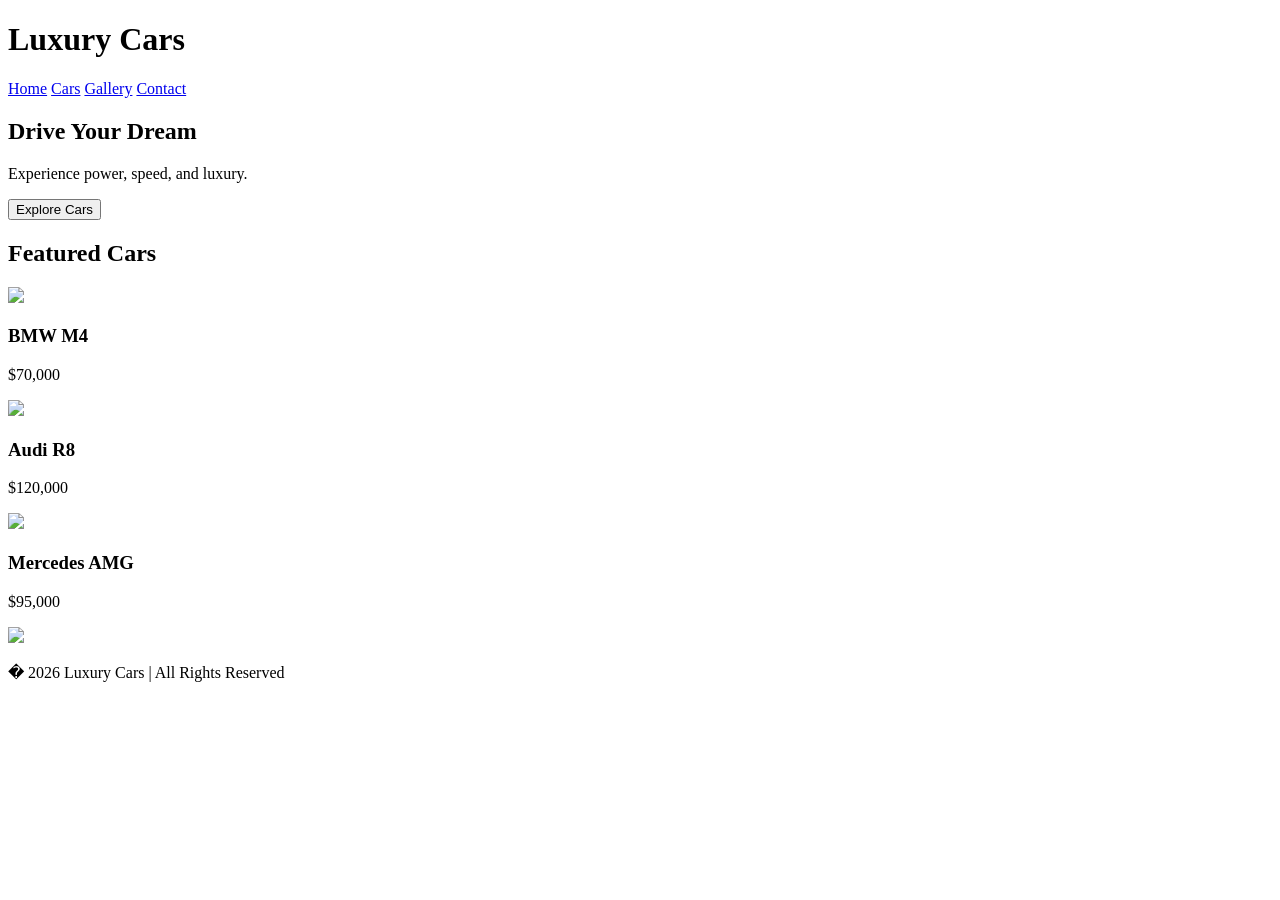
==== index.html @ 78c68ebf "Add files via upload" ====
<!DOCTYPE html>
<html>
<head>
    <title>Luxury Cars</title>
    <link rel="stylesheet" href="style.css">
</head>
<body>

    <!-- HEADER -->
    <header>
        <h1>Luxury Cars</h1>
        <nav>
            <a href="#">Home</a>
            <a href="#">Cars</a>
            <a href="#">Gallery</a>
            <a href="#">Contact</a>
        </nav>
    </header>

    <!-- HERO SECTION -->
    <section class="hero">
        <div class="hero-text">
            <h2>Drive Your Dream</h2>
            <p>Experience power, speed, and luxury.</p>
            <button>Explore Cars</button>
        </div>
    </section>

    <!-- CARS SECTION -->
    <section class="cars">
        <h2>Featured Cars</h2>

        <div class="car-container">

            <div class="car-card">
                <img src="https://images.unsplash.com/photo-1552519507-da3b142c6e3d?auto=format&fit=crop&w=1000&q=80">
                <h3>BMW M4</h3>
                <p>$70,000</p>
            </div>

            <div class="car-card">
                <img src="https://images.unsplash.com/photo-1502877338535-766e1452684a?auto=format&fit=crop&w=1000&q=80">
                <h3>Audi R8</h3>
                <p>$120,000</p>
            </div>

            <div class="car-card">
                <img src="https://images.unsplash.com/photo-1549924231-f129b911e442?auto=format&fit=crop&w=1000&q=80">
                <h3>Mercedes AMG</h3>
                <p>$95,000</p>
            </div>

        </div>
    </section>

    <!-- FULL WIDTH IMAGE SECTION -->
    <section class="full-image">
        <img src="https://images.unsplash.com/photo-1494976388531-d1058494cdd8?auto=format&fit=crop&w=1600&q=80">
    </section>

    <!-- FOOTER -->
    <footer>
        <p>� 2026 Luxury Cars | All Rights Reserved</p>
    </footer>

</body>
</html>
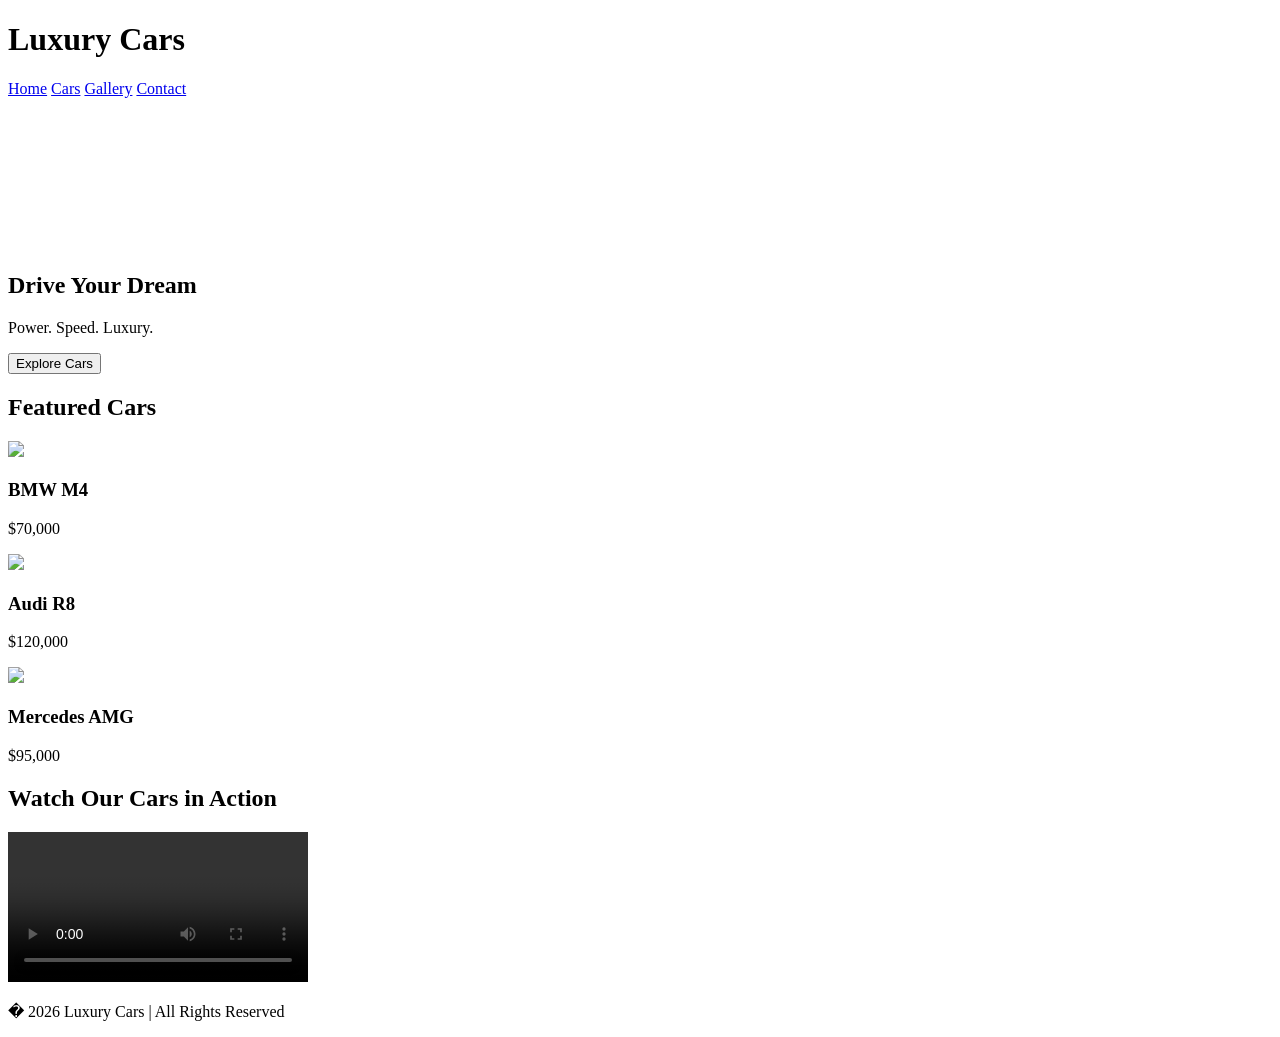
==== commit b1087b6b: "Add files via upload" ====
--- a/index.html
+++ b/index.html
@@ -17,11 +17,15 @@
         </nav>
     </header>
 
-    <!-- HERO SECTION -->
+    <!-- HERO VIDEO SECTION -->
     <section class="hero">
+        <video autoplay muted loop class="hero-video">
+            <source src="https://www.w3schools.com/howto/rain.mp4" type="video/mp4">
+        </video>
+
         <div class="hero-text">
             <h2>Drive Your Dream</h2>
-            <p>Experience power, speed, and luxury.</p>
+            <p>Power. Speed. Luxury.</p>
             <button>Explore Cars</button>
         </div>
     </section>
@@ -31,7 +35,6 @@
         <h2>Featured Cars</h2>
 
         <div class="car-container">
-
             <div class="car-card">
                 <img src="https://images.unsplash.com/photo-1552519507-da3b142c6e3d?auto=format&fit=crop&w=1000&q=80">
                 <h3>BMW M4</h3>
@@ -49,13 +52,16 @@
                 <h3>Mercedes AMG</h3>
                 <p>$95,000</p>
             </div>
-
         </div>
     </section>
 
-    <!-- FULL WIDTH IMAGE SECTION -->
-    <section class="full-image">
-        <img src="https://images.unsplash.com/photo-1494976388531-d1058494cdd8?auto=format&fit=crop&w=1600&q=80">
+    <!-- VIDEO SHOWCASE SECTION -->
+    <section class="video-section">
+        <h2>Watch Our Cars in Action</h2>
+
+        <video controls class="showcase-video">
+            <source src="https://www.w3schools.com/html/mov_bbb.mp4" type="video/mp4">
+        </video>
     </section>
 
     <!-- FOOTER -->
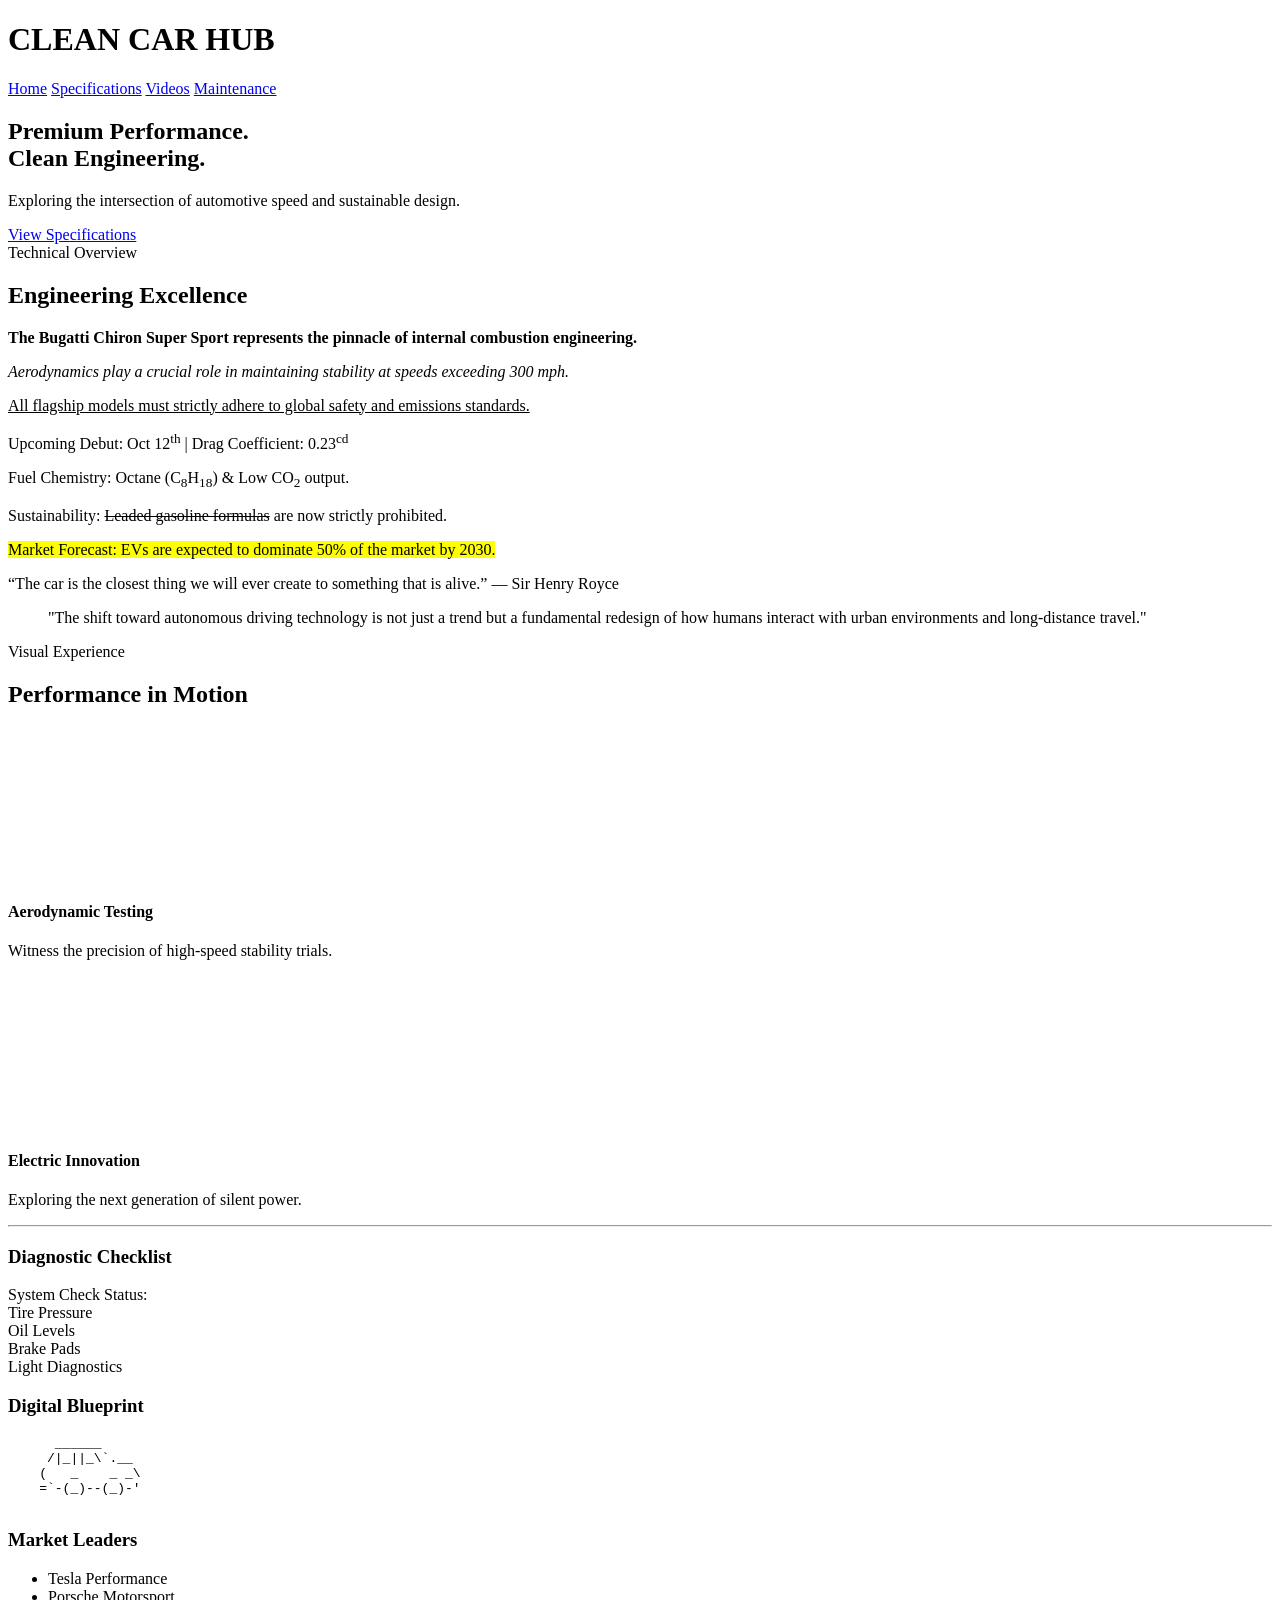
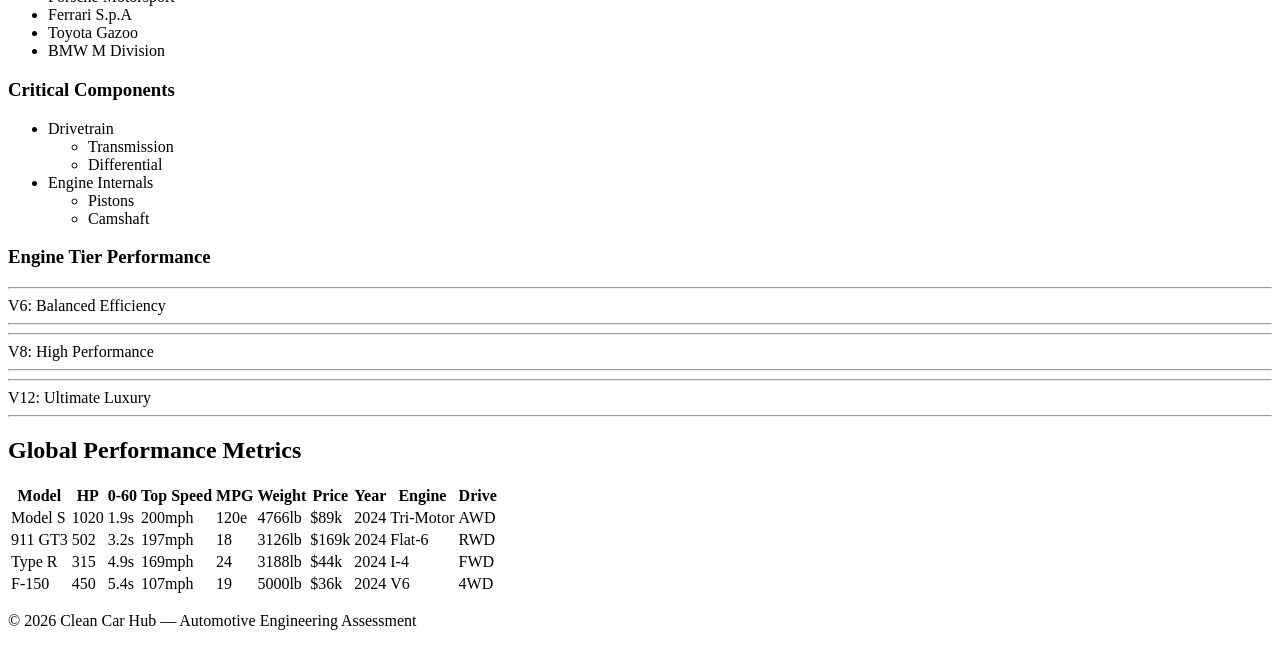
==== commit 9252f406: "Add files via upload" ====
--- a/index.html
+++ b/index.html
@@ -1,73 +1,172 @@
 <!DOCTYPE html>
-<html>
+<html lang="en">
 <head>
-    <title>Luxury Cars</title>
-    <link rel="stylesheet" href="style.css">
+  <meta charset="UTF-8">
+  <meta name="viewport" content="width=device-width, initial-scale=1.0">
+  <title>Clean Car Hub | Performance & Design</title>
+  <link rel="stylesheet" href="style.css">
+  <link href="https://fonts.googleapis.com/css2?family=Inter:wght@300;400;600;800&display=swap" rel="stylesheet">
 </head>
 <body>
 
-    <!-- HEADER -->
-    <header>
-        <h1>Luxury Cars</h1>
-        <nav>
-            <a href="#">Home</a>
-            <a href="#">Cars</a>
-            <a href="#">Gallery</a>
-            <a href="#">Contact</a>
-        </nav>
-    </header>
+<header>
+  <div class="container">
+    <h1 class="logo">CLEAN CAR <span>HUB</span></h1>
+    <nav>
+      <a href="#home">Home</a>
+      <a href="#specs">Specifications</a>
+      <a href="#videos">Videos</a>
+      <a href="#maintenance">Maintenance</a>
+    </nav>
+  </div>
+</header>
 
-    <!-- HERO VIDEO SECTION -->
-    <section class="hero">
-        <video autoplay muted loop class="hero-video">
-            <source src="https://www.w3schools.com/howto/rain.mp4" type="video/mp4">
-        </video>
+<section id="home" class="hero">
+  <div class="hero-content">
+    <h2>Premium Performance. <br><span>Clean Engineering.</span></h2>
+    <p>Exploring the intersection of automotive speed and sustainable design.</p>
+    <a href="#specs" class="btn">View Specifications</a>
+  </div>
+</section>
 
-        <div class="hero-text">
-            <h2>Drive Your Dream</h2>
-            <p>Power. Speed. Luxury.</p>
-            <button>Explore Cars</button>
-        </div>
-    </section>
+<section id="specs" class="container section">
+  <div class="section-header">
+    <span class="badge">Technical Overview</span>
+    <h2>Engineering Excellence</h2>
+  </div>
+  
+  <div class="specs-grid">
+    <div class="specs-text">
+      <p><strong>The Bugatti Chiron Super Sport represents the pinnacle of internal combustion engineering.</strong></p>
+      <p><em>Aerodynamics play a crucial role in maintaining stability at speeds exceeding 300 mph.</em></p>
+      <p><u>All flagship models must strictly adhere to global safety and emissions standards.</u></p>
+      
+      <div class="tech-specs">
+        <p>Upcoming Debut: Oct 12<sup>th</sup> | Drag Coefficient: 0.23<sup>cd</sup></p>
+        <p>Fuel Chemistry: Octane (C<sub>8</sub>H<sub>18</sub>) & Low CO<sub>2</sub> output.</p>
+        <p>Sustainability: <s>Leaded gasoline formulas</s> are now strictly prohibited.</p>
+        <p><mark>Market Forecast: EVs are expected to dominate 50% of the market by 2030.</mark></p>
+      </div>
 
-    <!-- CARS SECTION -->
-    <section class="cars">
-        <h2>Featured Cars</h2>
+      <p class="quote"><q>The car is the closest thing we will ever create to something that is alive.</q> — Sir Henry Royce</p>
+    </div>
 
-        <div class="car-container">
-            <div class="car-card">
-                <img src="https://images.unsplash.com/photo-1552519507-da3b142c6e3d?auto=format&fit=crop&w=1000&q=80">
-                <h3>BMW M4</h3>
-                <p>$70,000</p>
-            </div>
+    <blockquote class="main-quote" cite="Automotive Weekly">
+      "The shift toward autonomous driving technology is not just a trend but a fundamental redesign of how humans interact with urban environments and long-distance travel."
+    </blockquote>
+  </div>
+</section>
 
-            <div class="car-card">
-                <img src="https://images.unsplash.com/photo-1502877338535-766e1452684a?auto=format&fit=crop&w=1000&q=80">
-                <h3>Audi R8</h3>
-                <p>$120,000</p>
-            </div>
+<section id="videos" class="container section">
+  <div class="section-header">
+    <span class="badge">Visual Experience</span>
+    <h2>Performance in Motion</h2>
+  </div>
+  <div class="video-grid">
+    <div class="video-card">
+      <div class="iframe-container">
+        <iframe src="https://www.youtube.com/embed/5qap5aO4i9A" frameborder="0" allowfullscreen></iframe>
+      </div>
+      <div class="video-info">
+        <h4>Aerodynamic Testing</h4>
+        <p>Witness the precision of high-speed stability trials.</p>
+      </div>
+    </div>
+    <div class="video-card">
+      <div class="iframe-container">
+        <iframe src="https://www.youtube.com/embed/aqz-KE-bpKQ" frameborder="0" allowfullscreen></iframe>
+      </div>
+      <div class="video-info">
+        <h4>Electric Innovation</h4>
+        <p>Exploring the next generation of silent power.</p>
+      </div>
+    </div>
+  </div>
+</section>
 
-            <div class="car-card">
-                <img src="https://images.unsplash.com/photo-1549924231-f129b911e442?auto=format&fit=crop&w=1000&q=80">
-                <h3>Mercedes AMG</h3>
-                <p>$95,000</p>
-            </div>
-        </div>
-    </section>
+<hr class="divider">
 
-    <!-- VIDEO SHOWCASE SECTION -->
-    <section class="video-section">
-        <h2>Watch Our Cars in Action</h2>
+<section id="maintenance" class="container section">
+  <div class="maintenance-grid">
+    <div class="list-card">
+      <h3>Diagnostic Checklist</h3>
+      <p>System Check Status:<br>Tire Pressure<br>Oil Levels<br>Brake Pads<br>Light Diagnostics</p>
+    </div>
 
-        <video controls class="showcase-video">
-            <source src="https://www.w3schools.com/html/mov_bbb.mp4" type="video/mp4">
-        </video>
-    </section>
+    <div class="list-card">
+      <h3>Digital Blueprint</h3>
+      <pre>
+      ______
+     /|_||_\`.__
+    (   _    _ _\
+    =`-(_)--(_)-'
+      </pre>
+    </div>
 
-    <!-- FOOTER -->
-    <footer>
-        <p>� 2026 Luxury Cars | All Rights Reserved</p>
-    </footer>
+    <div class="list-card">
+      <h3>Market Leaders</h3>
+      <ul>
+        <li>Tesla Performance</li>
+        <li>Porsche Motorsport</li>
+        <li>Ferrari S.p.A</li>
+        <li>Toyota Gazoo</li>
+        <li>BMW M Division</li>
+      </ul>
+    </div>
+
+    <div class="list-card">
+        <h3>Critical Components</h3>
+        <ul>
+          <li>Drivetrain
+            <ul>
+              <li>Transmission</li>
+              <li>Differential</li>
+            </ul>
+          </li>
+          <li>Engine Internals
+            <ul>
+              <li>Pistons</li>
+              <li>Camshaft</li>
+            </ul>
+          </li>
+        </ul>
+      </div>
+  </div>
+
+  <div class="engine-tiers">
+    <h3>Engine Tier Performance</h3>
+    <div class="tier-row"><hr><span>V6: Balanced Efficiency</span><hr></div>
+    <div class="tier-row"><hr><span>V8: High Performance</span><hr></div>
+    <div class="tier-row"><hr><span>V12: Ultimate Luxury</span><hr></div>
+  </div>
+</section>
+
+<section class="container section">
+  <div class="section-header">
+    <h2>Global Performance Metrics</h2>
+  </div>
+  <div class="table-wrapper">
+    <table>
+      <thead>
+        <tr>
+          <th>Model</th><th>HP</th><th>0-60</th><th>Top Speed</th><th>MPG</th><th>Weight</th><th>Price</th><th>Year</th><th>Engine</th><th>Drive</th>
+        </tr>
+      </thead>
+      <tbody>
+        <tr><td>Model S</td><td>1020</td><td>1.9s</td><td>200mph</td><td>120e</td><td>4766lb</td><td>$89k</td><td>2024</td><td>Tri-Motor</td><td>AWD</td></tr>
+        <tr><td>911 GT3</td><td>502</td><td>3.2s</td><td>197mph</td><td>18</td><td>3126lb</td><td>$169k</td><td>2024</td><td>Flat-6</td><td>RWD</td></tr>
+        <tr><td>Type R</td><td>315</td><td>4.9s</td><td>169mph</td><td>24</td><td>3188lb</td><td>$44k</td><td>2024</td><td>I-4</td><td>FWD</td></tr>
+        <tr><td>F-150</td><td>450</td><td>5.4s</td><td>107mph</td><td>19</td><td>5000lb</td><td>$36k</td><td>2024</td><td>V6</td><td>4WD</td></tr>
+      </tbody>
+    </table>
+  </div>
+</section>
+
+<footer>
+  <div class="container">
+    <p>© 2026 Clean Car Hub — Automotive Engineering Assessment</p>
+  </div>
+</footer>
 
 </body>
-</html>
+</html>
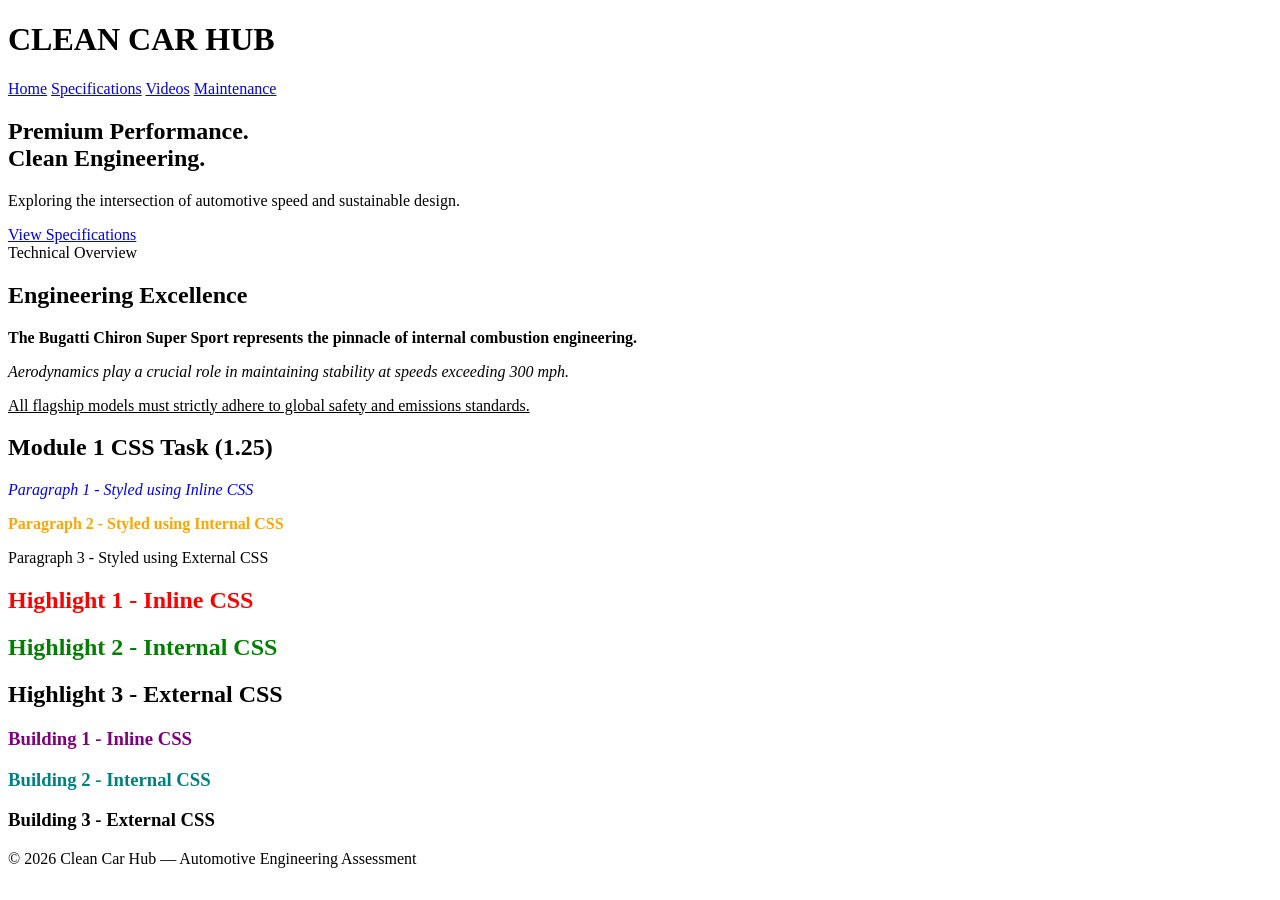
==== commit 77abcf35: "Add files via upload" ====
--- a/index.html
+++ b/index.html
@@ -6,6 +6,22 @@
   <title>Clean Car Hub | Performance & Design</title>
   <link rel="stylesheet" href="style.css">
   <link href="https://fonts.googleapis.com/css2?family=Inter:wght@300;400;600;800&display=swap" rel="stylesheet">
+
+  <!-- Internal CSS (Module 1 Task) -->
+  <style>
+    .internal-paragraph {
+      color: orange;
+      font-weight: bold;
+    }
+
+    .highlight2 {
+      color: green;
+    }
+
+    .building2 {
+      color: teal;
+    }
+  </style>
 </head>
 <body>
 
@@ -34,132 +50,64 @@
     <span class="badge">Technical Overview</span>
     <h2>Engineering Excellence</h2>
   </div>
-  
+
   <div class="specs-grid">
     <div class="specs-text">
       <p><strong>The Bugatti Chiron Super Sport represents the pinnacle of internal combustion engineering.</strong></p>
       <p><em>Aerodynamics play a crucial role in maintaining stability at speeds exceeding 300 mph.</em></p>
       <p><u>All flagship models must strictly adhere to global safety and emissions standards.</u></p>
-      
-      <div class="tech-specs">
-        <p>Upcoming Debut: Oct 12<sup>th</sup> | Drag Coefficient: 0.23<sup>cd</sup></p>
-        <p>Fuel Chemistry: Octane (C<sub>8</sub>H<sub>18</sub>) & Low CO<sub>2</sub> output.</p>
-        <p>Sustainability: <s>Leaded gasoline formulas</s> are now strictly prohibited.</p>
-        <p><mark>Market Forecast: EVs are expected to dominate 50% of the market by 2030.</mark></p>
-      </div>
-
-      <p class="quote"><q>The car is the closest thing we will ever create to something that is alive.</q> — Sir Henry Royce</p>
-    </div>
-
-    <blockquote class="main-quote" cite="Automotive Weekly">
-      "The shift toward autonomous driving technology is not just a trend but a fundamental redesign of how humans interact with urban environments and long-distance travel."
-    </blockquote>
-  </div>
-</section>
-
-<section id="videos" class="container section">
-  <div class="section-header">
-    <span class="badge">Visual Experience</span>
-    <h2>Performance in Motion</h2>
-  </div>
-  <div class="video-grid">
-    <div class="video-card">
-      <div class="iframe-container">
-        <iframe src="https://www.youtube.com/embed/5qap5aO4i9A" frameborder="0" allowfullscreen></iframe>
-      </div>
-      <div class="video-info">
-        <h4>Aerodynamic Testing</h4>
-        <p>Witness the precision of high-speed stability trials.</p>
-      </div>
-    </div>
-    <div class="video-card">
-      <div class="iframe-container">
-        <iframe src="https://www.youtube.com/embed/aqz-KE-bpKQ" frameborder="0" allowfullscreen></iframe>
-      </div>
-      <div class="video-info">
-        <h4>Electric Innovation</h4>
-        <p>Exploring the next generation of silent power.</p>
-      </div>
     </div>
   </div>
 </section>
 
-<hr class="divider">
-
-<section id="maintenance" class="container section">
-  <div class="maintenance-grid">
-    <div class="list-card">
-      <h3>Diagnostic Checklist</h3>
-      <p>System Check Status:<br>Tire Pressure<br>Oil Levels<br>Brake Pads<br>Light Diagnostics</p>
-    </div>
-
-    <div class="list-card">
-      <h3>Digital Blueprint</h3>
-      <pre>
-      ______
-     /|_||_\`.__
-    (   _    _ _\
-    =`-(_)--(_)-'
-      </pre>
-    </div>
-
-    <div class="list-card">
-      <h3>Market Leaders</h3>
-      <ul>
-        <li>Tesla Performance</li>
-        <li>Porsche Motorsport</li>
-        <li>Ferrari S.p.A</li>
-        <li>Toyota Gazoo</li>
-        <li>BMW M Division</li>
-      </ul>
-    </div>
-
-    <div class="list-card">
-        <h3>Critical Components</h3>
-        <ul>
-          <li>Drivetrain
-            <ul>
-              <li>Transmission</li>
-              <li>Differential</li>
-            </ul>
-          </li>
-          <li>Engine Internals
-            <ul>
-              <li>Pistons</li>
-              <li>Camshaft</li>
-            </ul>
-          </li>
-        </ul>
-      </div>
-  </div>
-
-  <div class="engine-tiers">
-    <h3>Engine Tier Performance</h3>
-    <div class="tier-row"><hr><span>V6: Balanced Efficiency</span><hr></div>
-    <div class="tier-row"><hr><span>V8: High Performance</span><hr></div>
-    <div class="tier-row"><hr><span>V12: Ultimate Luxury</span><hr></div>
-  </div>
-</section>
+<!-- =============================== -->
+<!-- MODULE 1 CSS TASK (1.25) -->
+<!-- =============================== -->
 
 <section class="container section">
   <div class="section-header">
-    <h2>Global Performance Metrics</h2>
+    <h2>Module 1 CSS Task (1.25)</h2>
   </div>
-  <div class="table-wrapper">
-    <table>
-      <thead>
-        <tr>
-          <th>Model</th><th>HP</th><th>0-60</th><th>Top Speed</th><th>MPG</th><th>Weight</th><th>Price</th><th>Year</th><th>Engine</th><th>Drive</th>
-        </tr>
-      </thead>
-      <tbody>
-        <tr><td>Model S</td><td>1020</td><td>1.9s</td><td>200mph</td><td>120e</td><td>4766lb</td><td>$89k</td><td>2024</td><td>Tri-Motor</td><td>AWD</td></tr>
-        <tr><td>911 GT3</td><td>502</td><td>3.2s</td><td>197mph</td><td>18</td><td>3126lb</td><td>$169k</td><td>2024</td><td>Flat-6</td><td>RWD</td></tr>
-        <tr><td>Type R</td><td>315</td><td>4.9s</td><td>169mph</td><td>24</td><td>3188lb</td><td>$44k</td><td>2024</td><td>I-4</td><td>FWD</td></tr>
-        <tr><td>F-150</td><td>450</td><td>5.4s</td><td>107mph</td><td>19</td><td>5000lb</td><td>$36k</td><td>2024</td><td>V6</td><td>4WD</td></tr>
-      </tbody>
-    </table>
-  </div>
+
+  <!-- Paragraphs -->
+  <p style="color: blue; font-style: italic;">
+    Paragraph 1 - Styled using Inline CSS
+  </p>
+
+  <p class="internal-paragraph">
+    Paragraph 2 - Styled using Internal CSS
+  </p>
+
+  <p class="external-paragraph">
+    Paragraph 3 - Styled using External CSS
+  </p>
+
+  <!-- H1 Highlights -->
+  <h1 style="color: red;">
+    Highlight 1 - Inline CSS
+  </h1>
+
+  <h1 class="highlight2">
+    Highlight 2 - Internal CSS
+  </h1>
+
+  <h1 class="highlight3">
+    Highlight 3 - External CSS
+  </h1>
+
+  <!-- H3 Buildings -->
+  <h3 style="color: purple;">
+    Building 1 - Inline CSS
+  </h3>
+
+  <h3 class="building2">
+    Building 2 - Internal CSS
+  </h3>
+
+  <h3 class="building3">
+    Building 3 - External CSS
+  </h3>
+
 </section>
 
 <footer>
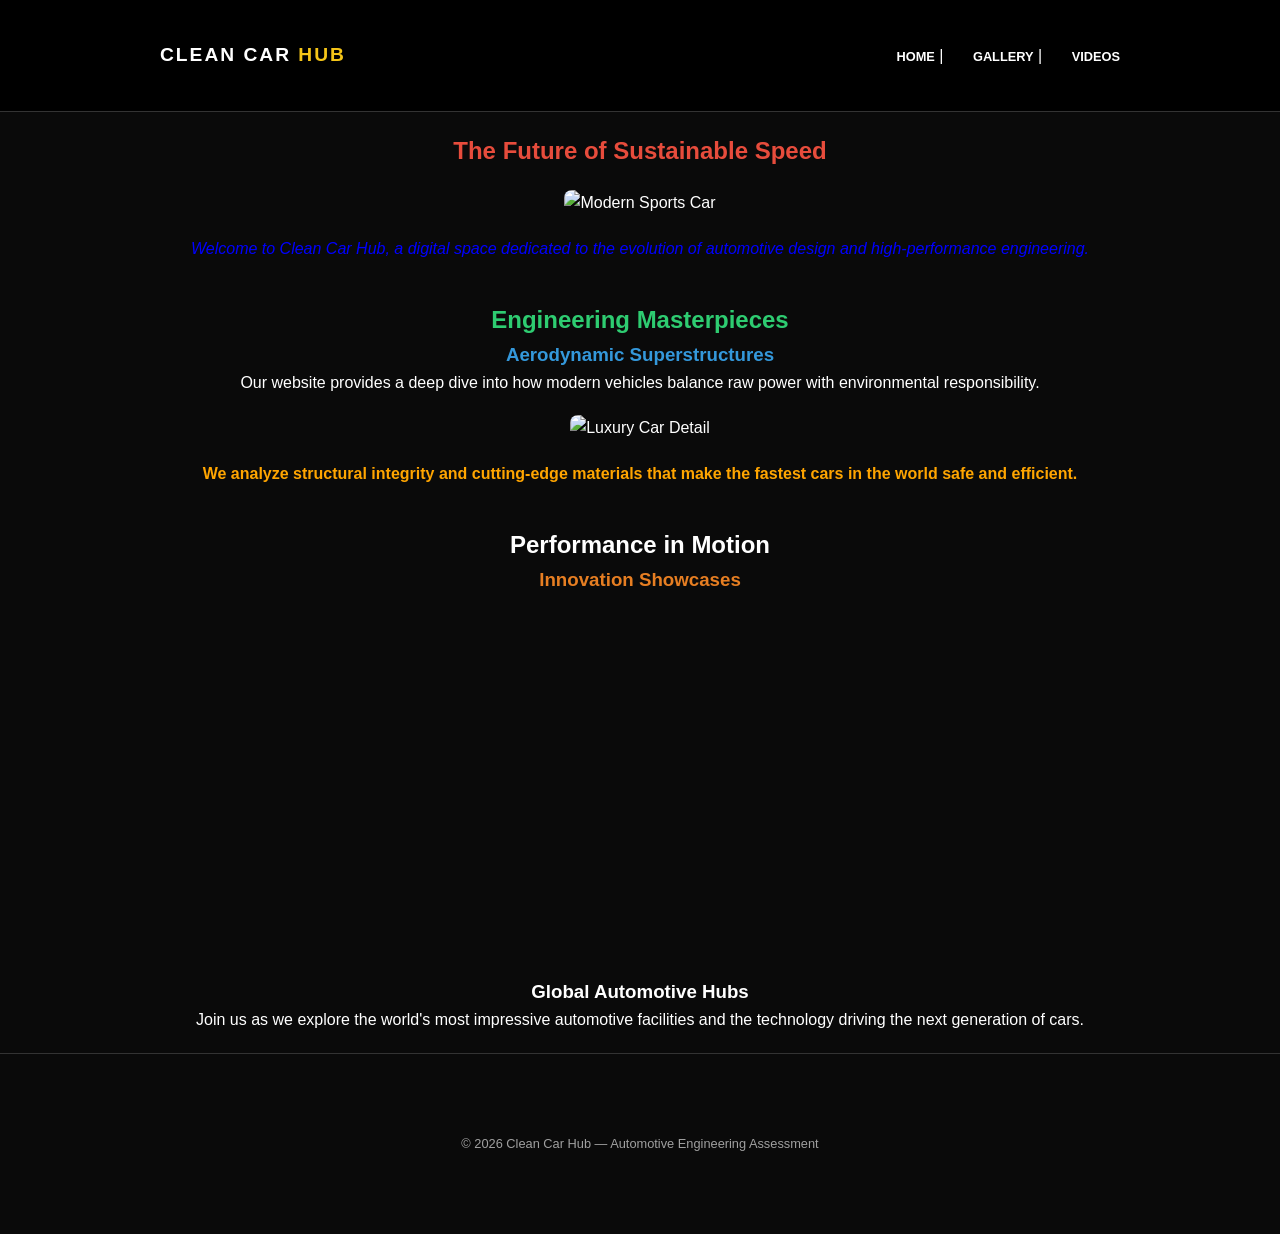
==== commit ae015f9d: "Add files via upload" ====
--- a/index.html
+++ b/index.html
@@ -7,19 +7,47 @@
   <link rel="stylesheet" href="style.css">
   <link href="https://fonts.googleapis.com/css2?family=Inter:wght@300;400;600;800&display=swap" rel="stylesheet">
 
-  <!-- Internal CSS (Module 1 Task) -->
   <style>
+    /* Global Centering and Layout */
+    body {
+      text-align: center;
+      font-family: 'Inter', sans-serif;
+      margin: 0;
+      padding: 0;
+      line-height: 1.6;
+    }
+
+    .container {
+      max-width: 1000px;
+      margin: 0 auto;
+      padding: 20px;
+    }
+
+    img {
+      max-width: 100%;
+      height: auto;
+      border-radius: 8px;
+      margin: 20px 0;
+    }
+
+    .video-container {
+      margin: 30px 0;
+    }
+
+    /* Whiteboard Requirement: Paragraph 2 - Orange & Bold */
     .internal-paragraph {
       color: orange;
       font-weight: bold;
     }
 
+    /* Whiteboard Requirement: Highlight 2 - Any Color */
     .highlight2 {
-      color: green;
+      color: #2ecc71;
     }
 
+    /* Whiteboard Requirement: Building 2 - Any Color */
     .building2 {
-      color: teal;
+      color: #e67e22;
     }
   </style>
 </head>
@@ -29,85 +57,51 @@
   <div class="container">
     <h1 class="logo">CLEAN CAR <span>HUB</span></h1>
     <nav>
-      <a href="#home">Home</a>
-      <a href="#specs">Specifications</a>
+      <a href="#home">Home</a> | 
+      <a href="#gallery">Gallery</a> | 
       <a href="#videos">Videos</a>
-      <a href="#maintenance">Maintenance</a>
     </nav>
   </div>
 </header>
 
-<section id="home" class="hero">
-  <div class="hero-content">
-    <h2>Premium Performance. <br><span>Clean Engineering.</span></h2>
-    <p>Exploring the intersection of automotive speed and sustainable design.</p>
-    <a href="#specs" class="btn">View Specifications</a>
-  </div>
+<section id="home" class="container">
+  <h1 style="color: #e74c3c;">The Future of Sustainable Speed</h1>
+  
+  <img src="https://images.unsplash.com/photo-1503376780353-7e6692767b70?auto=format&fit=crop&w=800&q=80" alt="Modern Sports Car">
+
+  <p style="color: blue; font-style: italic;">
+    Welcome to Clean Car Hub, a digital space dedicated to the evolution of automotive design and high-performance engineering.
+  </p>
 </section>
 
-<section id="specs" class="container section">
-  <div class="section-header">
-    <span class="badge">Technical Overview</span>
-    <h2>Engineering Excellence</h2>
+<section id="gallery" class="container">
+  <h1 class="highlight2">Engineering Masterpieces</h1>
+  
+  <h3 style="color: #3498db;">Aerodynamic Superstructures</h3>
+  
+  <p>Our website provides a deep dive into how modern vehicles balance raw power with environmental responsibility.</p>
+  
+  <img src="https://images.unsplash.com/photo-1492144534655-ae79c964c9d7?auto=format&fit=crop&w=800&q=80" alt="Luxury Car Detail">
+
+  <p class="internal-paragraph">
+    We analyze structural integrity and cutting-edge materials that make the fastest cars in the world safe and efficient.
+  </p>
+</section>
+
+<section id="videos" class="container">
+  <h1 class="highlight3">Performance in Motion</h1>
+
+  <h3 class="building2">Innovation Showcases</h3>
+
+  <div class="video-container">
+    <iframe width="560" height="315" src="https://www.youtube.com/embed/5mGUYIov458" title="YouTube video player" frameborder="0" allow="accelerometer; autoplay; clipboard-write; encrypted-media; gyroscope; picture-in-picture; web-share" allowfullscreen></iframe>
   </div>
 
-  <div class="specs-grid">
-    <div class="specs-text">
-      <p><strong>The Bugatti Chiron Super Sport represents the pinnacle of internal combustion engineering.</strong></p>
-      <p><em>Aerodynamics play a crucial role in maintaining stability at speeds exceeding 300 mph.</em></p>
-      <p><u>All flagship models must strictly adhere to global safety and emissions standards.</u></p>
-    </div>
-  </div>
-</section>
-
-<!-- =============================== -->
-<!-- MODULE 1 CSS TASK (1.25) -->
-<!-- =============================== -->
-
-<section class="container section">
-  <div class="section-header">
-    <h2>Module 1 CSS Task (1.25)</h2>
-  </div>
-
-  <!-- Paragraphs -->
-  <p style="color: blue; font-style: italic;">
-    Paragraph 1 - Styled using Inline CSS
-  </p>
-
-  <p class="internal-paragraph">
-    Paragraph 2 - Styled using Internal CSS
-  </p>
+  <h3 class="building3">Global Automotive Hubs</h3>
 
   <p class="external-paragraph">
-    Paragraph 3 - Styled using External CSS
+    Join us as we explore the world's most impressive automotive facilities and the technology driving the next generation of cars.
   </p>
-
-  <!-- H1 Highlights -->
-  <h1 style="color: red;">
-    Highlight 1 - Inline CSS
-  </h1>
-
-  <h1 class="highlight2">
-    Highlight 2 - Internal CSS
-  </h1>
-
-  <h1 class="highlight3">
-    Highlight 3 - External CSS
-  </h1>
-
-  <!-- H3 Buildings -->
-  <h3 style="color: purple;">
-    Building 1 - Inline CSS
-  </h3>
-
-  <h3 class="building2">
-    Building 2 - Internal CSS
-  </h3>
-
-  <h3 class="building3">
-    Building 3 - External CSS
-  </h3>
-
 </section>
 
 <footer>
--- a/style.css
+++ b/style.css
@@ -0,0 +1,149 @@
+:root {
+  --primary: #f5c518; /* Gold accent */
+  --bg: #0a0a0a;
+  --card-bg: #1a1a1a;
+  --text: #ffffff;
+  --text-muted: #a0a0a0;
+  --border: #333;
+}
+
+* {
+  margin: 0;
+  padding: 0;
+  box-sizing: border-box;
+}
+
+body {
+  font-family: 'Inter', sans-serif;
+  background-color: var(--bg);
+  color: var(--text);
+  line-height: 1.6;
+  scroll-behavior: smooth;
+}
+
+.container {
+  max-width: 1100px;
+  margin: auto;
+  padding: 0 20px;
+}
+
+/* Header */
+header {
+  background: rgba(0,0,0,0.95);
+  padding: 20px 0;
+  position: sticky;
+  top: 0;
+  z-index: 100;
+  border-bottom: 1px solid var(--border);
+}
+
+header .container {
+  display: flex;
+  justify-content: space-between;
+  align-items: center;
+}
+
+.logo { font-size: 1.2rem; font-weight: 800; letter-spacing: 2px; }
+.logo span { color: var(--primary); }
+
+nav a {
+  color: var(--text);
+  text-decoration: none;
+  margin-left: 25px;
+  font-size: 0.8rem;
+  font-weight: 600;
+  text-transform: uppercase;
+  transition: 0.3s;
+}
+
+nav a:hover { color: var(--primary); }
+
+/* Hero */
+.hero {
+  height: 70vh;
+  display: flex;
+  align-items: center;
+  justify-content: center;
+  text-align: center;
+  background: linear-gradient(rgba(0,0,0,0.7), rgba(0,0,0,0.7)), 
+              url('https://images.unsplash.com/photo-1503376780353-7e6692767b70?auto=format&fit=crop&w=1920&q=80');
+  background-size: cover;
+  background-position: center;
+}
+
+.hero h2 { font-size: 3.5rem; line-height: 1.1; margin-bottom: 15px; }
+.hero h2 span { color: var(--primary); }
+.hero p { color: var(--text-muted); margin-bottom: 25px; font-size: 1.1rem; }
+
+.btn {
+  background: var(--primary);
+  color: #000;
+  padding: 12px 35px;
+  text-decoration: none;
+  font-weight: bold;
+  border-radius: 4px;
+  transition: 0.3s;
+}
+
+.btn:hover { background: #fff; transform: scale(1.05); }
+
+/* Sections */
+.section { padding: 100px 0; }
+.section-header { margin-bottom: 50px; }
+.badge { color: var(--primary); font-size: 0.75rem; letter-spacing: 2px; text-transform: uppercase; display: block; margin-bottom: 10px; }
+
+/* Specs Grid */
+.specs-grid { display: grid; grid-template-columns: 1.2fr 0.8fr; gap: 50px; }
+.tech-specs { background: var(--card-bg); padding: 25px; border-left: 4px solid var(--primary); margin: 25px 0; border-radius: 0 8px 8px 0; }
+.main-quote { font-style: italic; font-size: 1.3rem; border-left: 2px solid var(--border); padding-left: 25px; color: var(--text-muted); }
+
+/* Video Grid */
+.video-grid { display: grid; grid-template-columns: repeat(auto-fit, minmax(400px, 1fr)); gap: 30px; }
+.video-card { background: var(--card-bg); border-radius: 12px; overflow: hidden; border: 1px solid var(--border); }
+.iframe-container { position: relative; width: 100%; padding-bottom: 56.25%; height: 0; }
+.iframe-container iframe { position: absolute; top: 0; left: 0; width: 100%; height: 100%; }
+.video-info { padding: 20px; }
+.video-info h4 { color: var(--primary); margin-bottom: 5px; }
+
+/* Maintenance & Lists */
+.maintenance-grid { display: grid; grid-template-columns: repeat(auto-fit, minmax(240px, 1fr)); gap: 20px; margin-bottom: 40px; }
+.list-card { background: var(--card-bg); padding: 25px; border-radius: 8px; border: 1px solid var(--border); }
+.list-card h3 { font-size: 1rem; color: var(--primary); margin-bottom: 15px; border-bottom: 1px solid var(--border); padding-bottom: 10px; }
+.list-card ul { padding-left: 18px; color: var(--text-muted); }
+pre { color: var(--primary); font-family: monospace; line-height: 1.2; font-size: 0.8rem; }
+
+/* Engine Tiers (The HR requirement) */
+.engine-tiers h3 { text-align: center; margin-bottom: 20px; }
+.tier-row { display: flex; align-items: center; margin: 10px 0; }
+.tier-row hr { flex-grow: 1; border: 0; border-top: 1px solid var(--border); }
+.tier-row span { padding: 0 20px; color: var(--text-muted); font-size: 0.9rem; }
+
+/* Table */
+.table-wrapper { overflow-x: auto; border-radius: 8px; border: 1px solid var(--border); }
+table { width: 100%; border-collapse: collapse; background: var(--card-bg); font-size: 0.9rem; }
+th, td { padding: 18px; text-align: left; border-bottom: 1px solid var(--border); }
+th { background: #111; color: var(--primary); font-weight: 600; text-transform: uppercase; font-size: 0.75rem; }
+tr:hover { background: #222; }
+
+/* Footer */
+footer { padding: 60px 0; text-align: center; border-top: 1px solid var(--border); color: var(--text-muted); font-size: 0.8rem; }
+.divider { border: 0; border-top: 1px solid var(--border); margin: 60px 0; }
+
+@media (max-width: 768px) {
+  .specs-grid { grid-template-columns: 1fr; }
+  .hero h2 { font-size: 2.2rem; }
+
+/* External CSS - Module 1 Task */
+
+.external-paragraph {
+  color: purple;
+  text-decoration: underline;
+}
+
+.highlight3 {
+  color: darkblue;
+}
+
+.building3 {
+  color: brown;
+}
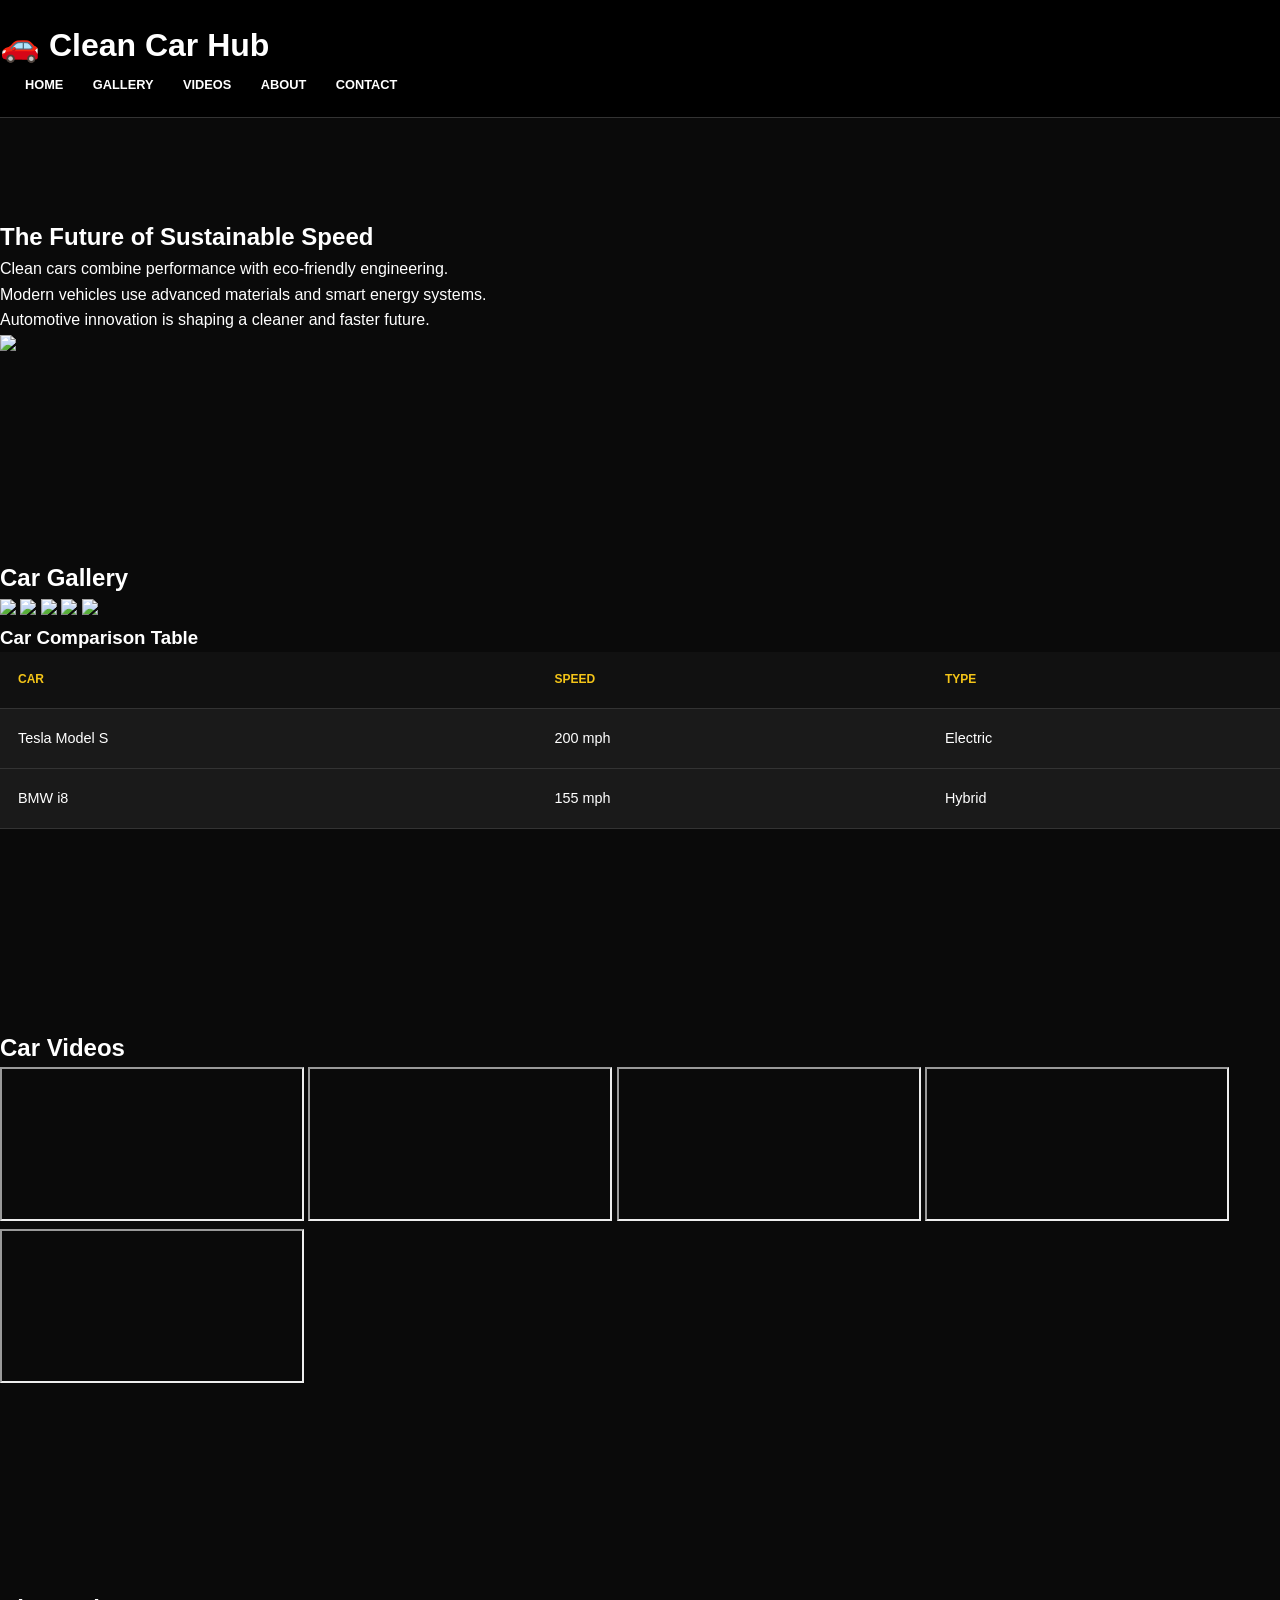
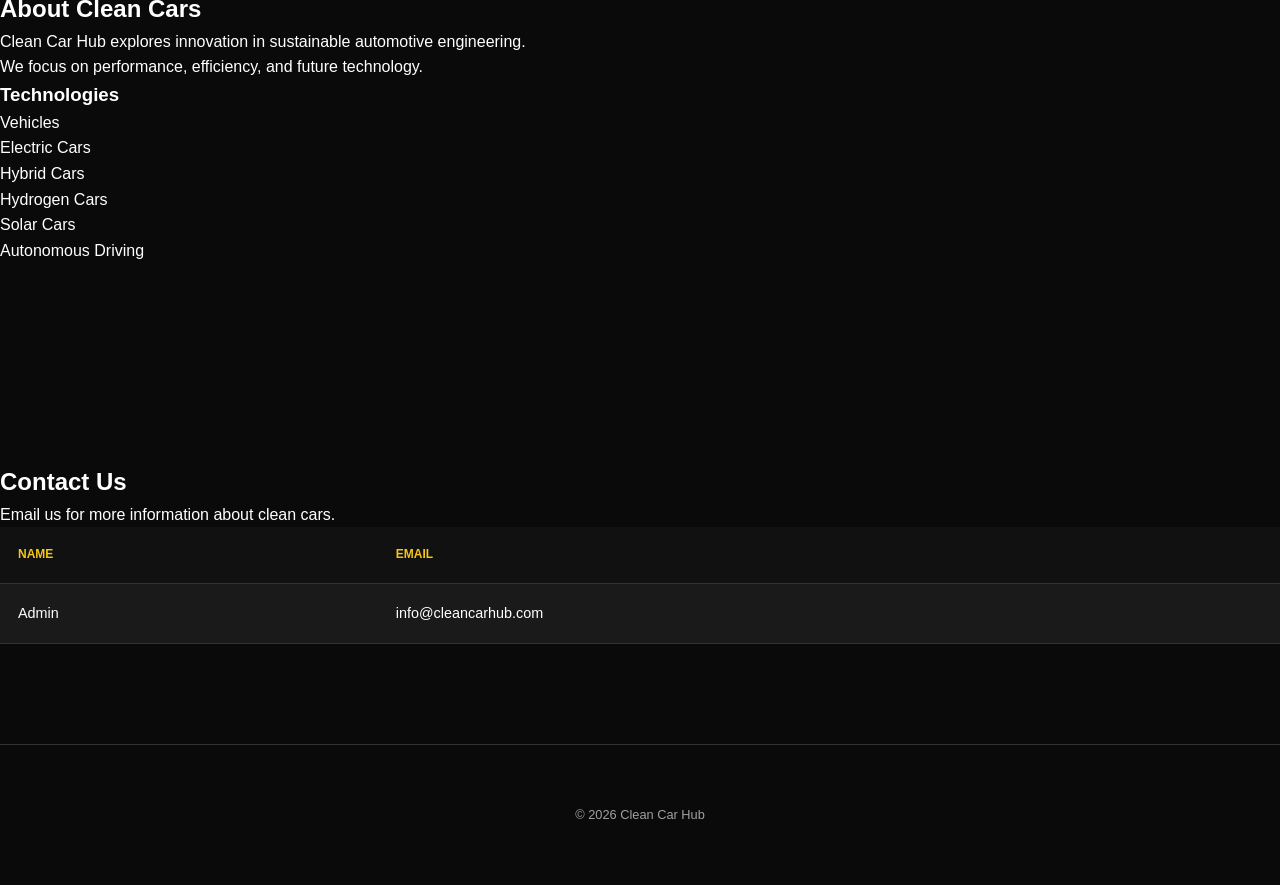
==== commit 7e9182e4: "Update index.html" ====
--- a/index.html
+++ b/index.html
@@ -1,114 +1,122 @@
-<!DOCTYPE html>
-<html lang="en">
-<head>
-  <meta charset="UTF-8">
-  <meta name="viewport" content="width=device-width, initial-scale=1.0">
-  <title>Clean Car Hub | Performance & Design</title>
-  <link rel="stylesheet" href="style.css">
-  <link href="https://fonts.googleapis.com/css2?family=Inter:wght@300;400;600;800&display=swap" rel="stylesheet">
-
-  <style>
-    /* Global Centering and Layout */
-    body {
-      text-align: center;
-      font-family: 'Inter', sans-serif;
-      margin: 0;
-      padding: 0;
-      line-height: 1.6;
-    }
-
-    .container {
-      max-width: 1000px;
-      margin: 0 auto;
-      padding: 20px;
-    }
-
-    img {
-      max-width: 100%;
-      height: auto;
-      border-radius: 8px;
-      margin: 20px 0;
-    }
-
-    .video-container {
-      margin: 30px 0;
-    }
-
-    /* Whiteboard Requirement: Paragraph 2 - Orange & Bold */
-    .internal-paragraph {
-      color: orange;
-      font-weight: bold;
-    }
-
-    /* Whiteboard Requirement: Highlight 2 - Any Color */
-    .highlight2 {
-      color: #2ecc71;
-    }
-
-    /* Whiteboard Requirement: Building 2 - Any Color */
-    .building2 {
-      color: #e67e22;
-    }
-  </style>
-</head>
-<body>
-
-<header>
-  <div class="container">
-    <h1 class="logo">CLEAN CAR <span>HUB</span></h1>
-    <nav>
-      <a href="#home">Home</a> | 
-      <a href="#gallery">Gallery</a> | 
-      <a href="#videos">Videos</a>
-    </nav>
-  </div>
-</header>
-
-<section id="home" class="container">
-  <h1 style="color: #e74c3c;">The Future of Sustainable Speed</h1>
-  
-  <img src="https://images.unsplash.com/photo-1503376780353-7e6692767b70?auto=format&fit=crop&w=800&q=80" alt="Modern Sports Car">
-
-  <p style="color: blue; font-style: italic;">
-    Welcome to Clean Car Hub, a digital space dedicated to the evolution of automotive design and high-performance engineering.
-  </p>
-</section>
-
-<section id="gallery" class="container">
-  <h1 class="highlight2">Engineering Masterpieces</h1>
-  
-  <h3 style="color: #3498db;">Aerodynamic Superstructures</h3>
-  
-  <p>Our website provides a deep dive into how modern vehicles balance raw power with environmental responsibility.</p>
-  
-  <img src="https://images.unsplash.com/photo-1492144534655-ae79c964c9d7?auto=format&fit=crop&w=800&q=80" alt="Luxury Car Detail">
-
-  <p class="internal-paragraph">
-    We analyze structural integrity and cutting-edge materials that make the fastest cars in the world safe and efficient.
-  </p>
-</section>
-
-<section id="videos" class="container">
-  <h1 class="highlight3">Performance in Motion</h1>
-
-  <h3 class="building2">Innovation Showcases</h3>
-
-  <div class="video-container">
-    <iframe width="560" height="315" src="https://www.youtube.com/embed/5mGUYIov458" title="YouTube video player" frameborder="0" allow="accelerometer; autoplay; clipboard-write; encrypted-media; gyroscope; picture-in-picture; web-share" allowfullscreen></iframe>
-  </div>
-
-  <h3 class="building3">Global Automotive Hubs</h3>
-
-  <p class="external-paragraph">
-    Join us as we explore the world's most impressive automotive facilities and the technology driving the next generation of cars.
-  </p>
-</section>
-
-<footer>
-  <div class="container">
-    <p>© 2026 Clean Car Hub — Automotive Engineering Assessment</p>
-  </div>
-</footer>
-
-</body>
+<!DOCTYPE html>
+<html lang="en">
+<head>
+<meta charset="UTF-8">
+<meta name="viewport" content="width=device-width, initial-scale=1.0">
+<title>Clean Car Hub</title>
+<link rel="stylesheet" href="style.css">
+</head>
+
+<body>
+
+<header>
+  <h1>🚗 Clean Car Hub</h1>
+  <nav>
+    <a href="#home">Home</a>
+    <a href="#gallery">Gallery</a>
+    <a href="#videos">Videos</a>
+    <a href="#about">About</a>
+    <a href="#contact">Contact</a>
+  </nav>
+</header>
+
+<!-- HOME -->
+<section id="home" class="section">
+  <h2>The Future of Sustainable Speed</h2>
+
+  <div class="two-column">
+    <div>
+      <p class="italic">
+        Clean cars combine performance with eco-friendly engineering.
+      </p>
+
+      <p class="highlight">
+        Modern vehicles use advanced materials and smart energy systems.
+      </p>
+
+      <p>
+        Automotive innovation is shaping a cleaner and faster future.
+      </p>
+    </div>
+
+    <div>
+      <img src="https://images.unsplash.com/photo-1503376780353-7e6692767b70">
+    </div>
+  </div>
+</section>
+
+<!-- GALLERY -->
+<section id="gallery" class="section">
+  <h2>Car Gallery</h2>
+
+  <img src="https://images.unsplash.com/photo-1492144534655-ae79c964c9d7">
+  <img src="https://images.unsplash.com/photo-1511919884226-fd3cad34687c">
+  <img src="https://images.unsplash.com/photo-1502877338535-766e1452684a">
+  <img src="https://images.unsplash.com/photo-1549921296-3a6b0b4c6f8d">
+  <img src="https://images.unsplash.com/photo-1552519507-da3b142c6e3d">
+
+  <h3>Car Comparison Table</h3>
+  <table>
+    <tr><th>Car</th><th>Speed</th><th>Type</th></tr>
+    <tr><td>Tesla Model S</td><td>200 mph</td><td>Electric</td></tr>
+    <tr><td>BMW i8</td><td>155 mph</td><td>Hybrid</td></tr>
+  </table>
+</section>
+
+<!-- VIDEOS -->
+<section id="videos" class="section">
+  <h2>Car Videos</h2>
+
+  <div class="videos">
+    <iframe src="https://www.youtube.com/embed/5mGUYIov458"></iframe>
+    <iframe src="https://www.youtube.com/embed/tw4jkyfY4HE"></iframe>
+    <iframe src="https://www.youtube.com/embed/2Q4zWc9f7hE"></iframe>
+    <iframe src="https://www.youtube.com/embed/q6EoRBvdVPQ"></iframe>
+    <iframe src="https://www.youtube.com/embed/8Qn_spdM5Zg"></iframe>
+  </div>
+</section>
+
+<!-- ABOUT -->
+<section id="about" class="section">
+  <h2>About Clean Cars</h2>
+
+  <p>
+    Clean Car Hub explores innovation in sustainable automotive engineering.
+  </p>
+
+  <p class="highlight">
+    We focus on performance, efficiency, and future technology.
+  </p>
+
+  <h3>Technologies</h3>
+  <ul>
+    <li>Vehicles
+      <ul>
+        <li>Electric Cars</li>
+        <li>Hybrid Cars</li>
+        <li>Hydrogen Cars</li>
+        <li>Solar Cars</li>
+        <li>Autonomous Driving</li>
+      </ul>
+    </li>
+  </ul>
+</section>
+
+<!-- CONTACT -->
+<section id="contact" class="section">
+  <h2>Contact Us</h2>
+
+  <p>Email us for more information about clean cars.</p>
+
+  <table>
+    <tr><th>Name</th><th>Email</th></tr>
+    <tr><td>Admin</td><td>info@cleancarhub.com</td></tr>
+  </table>
+</section>
+
+<footer>
+  <p>© 2026 Clean Car Hub</p>
+</footer>
+
+</body>
 </html>
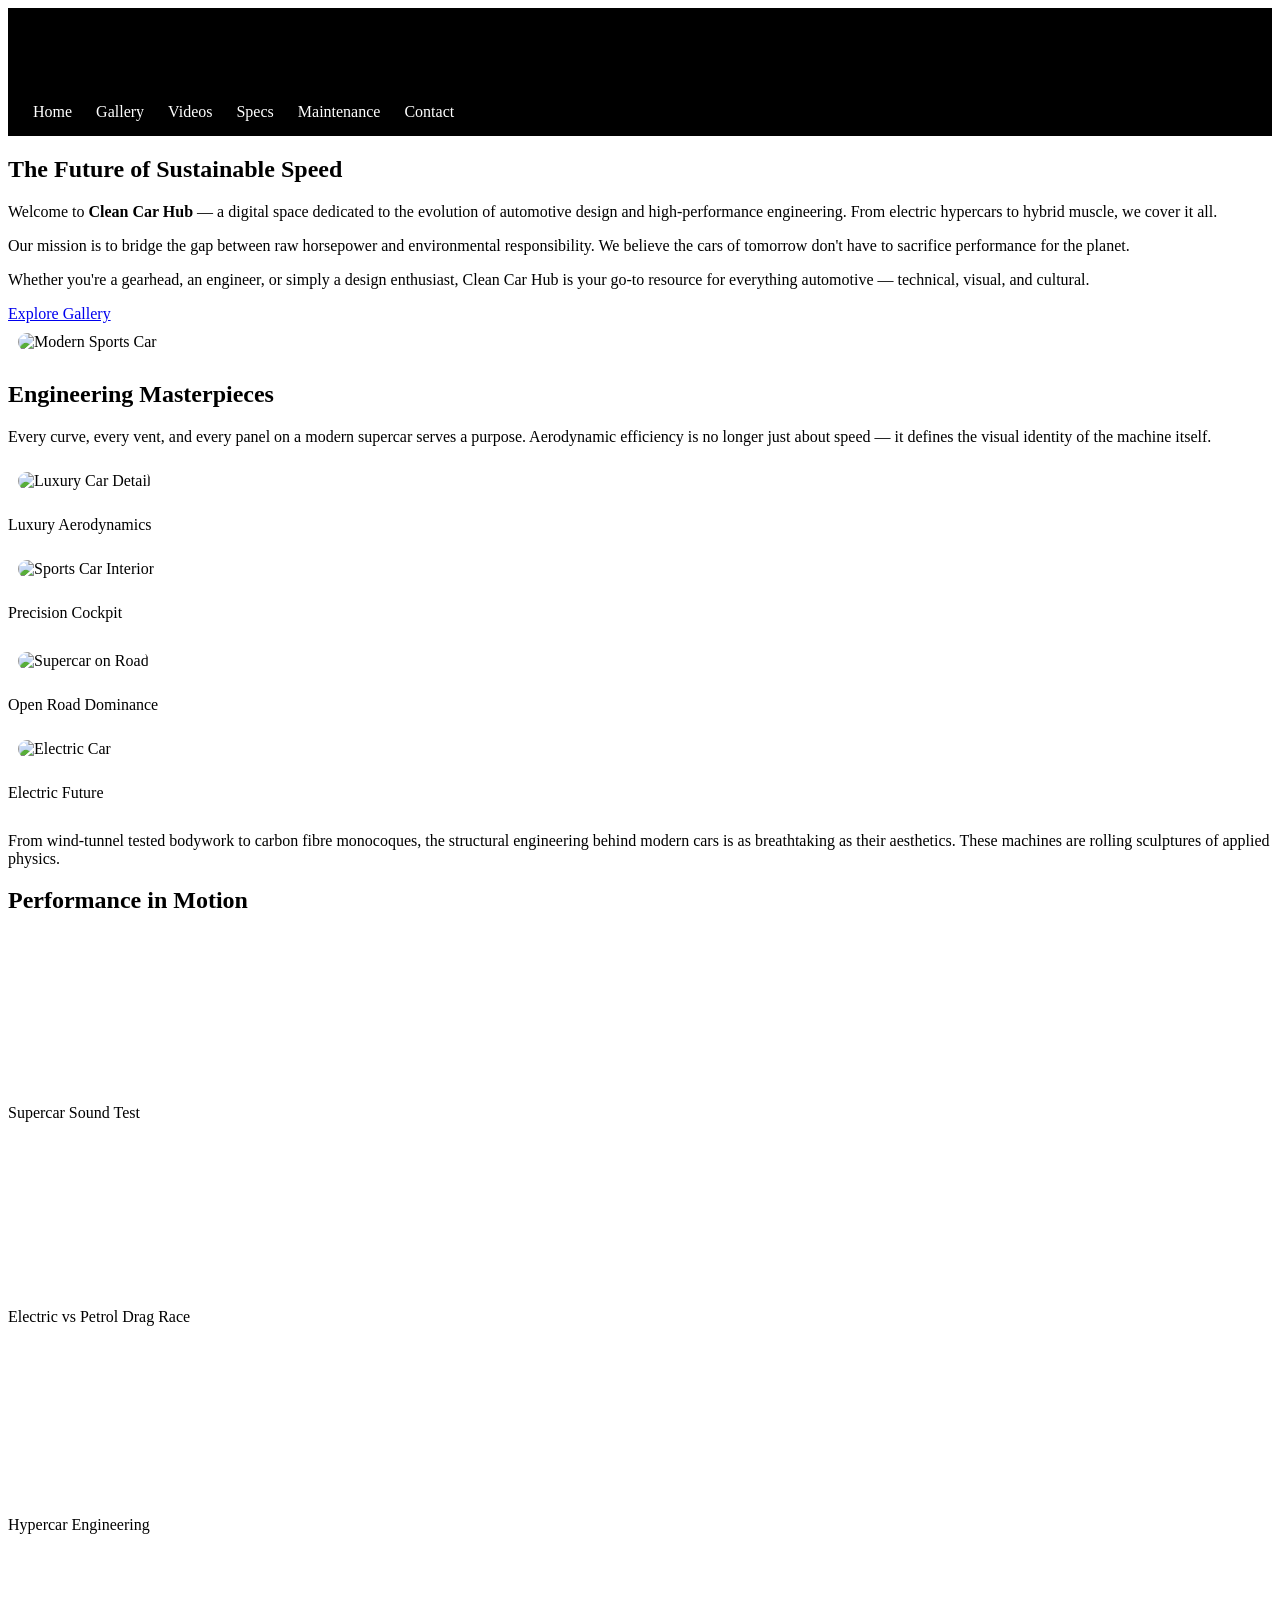
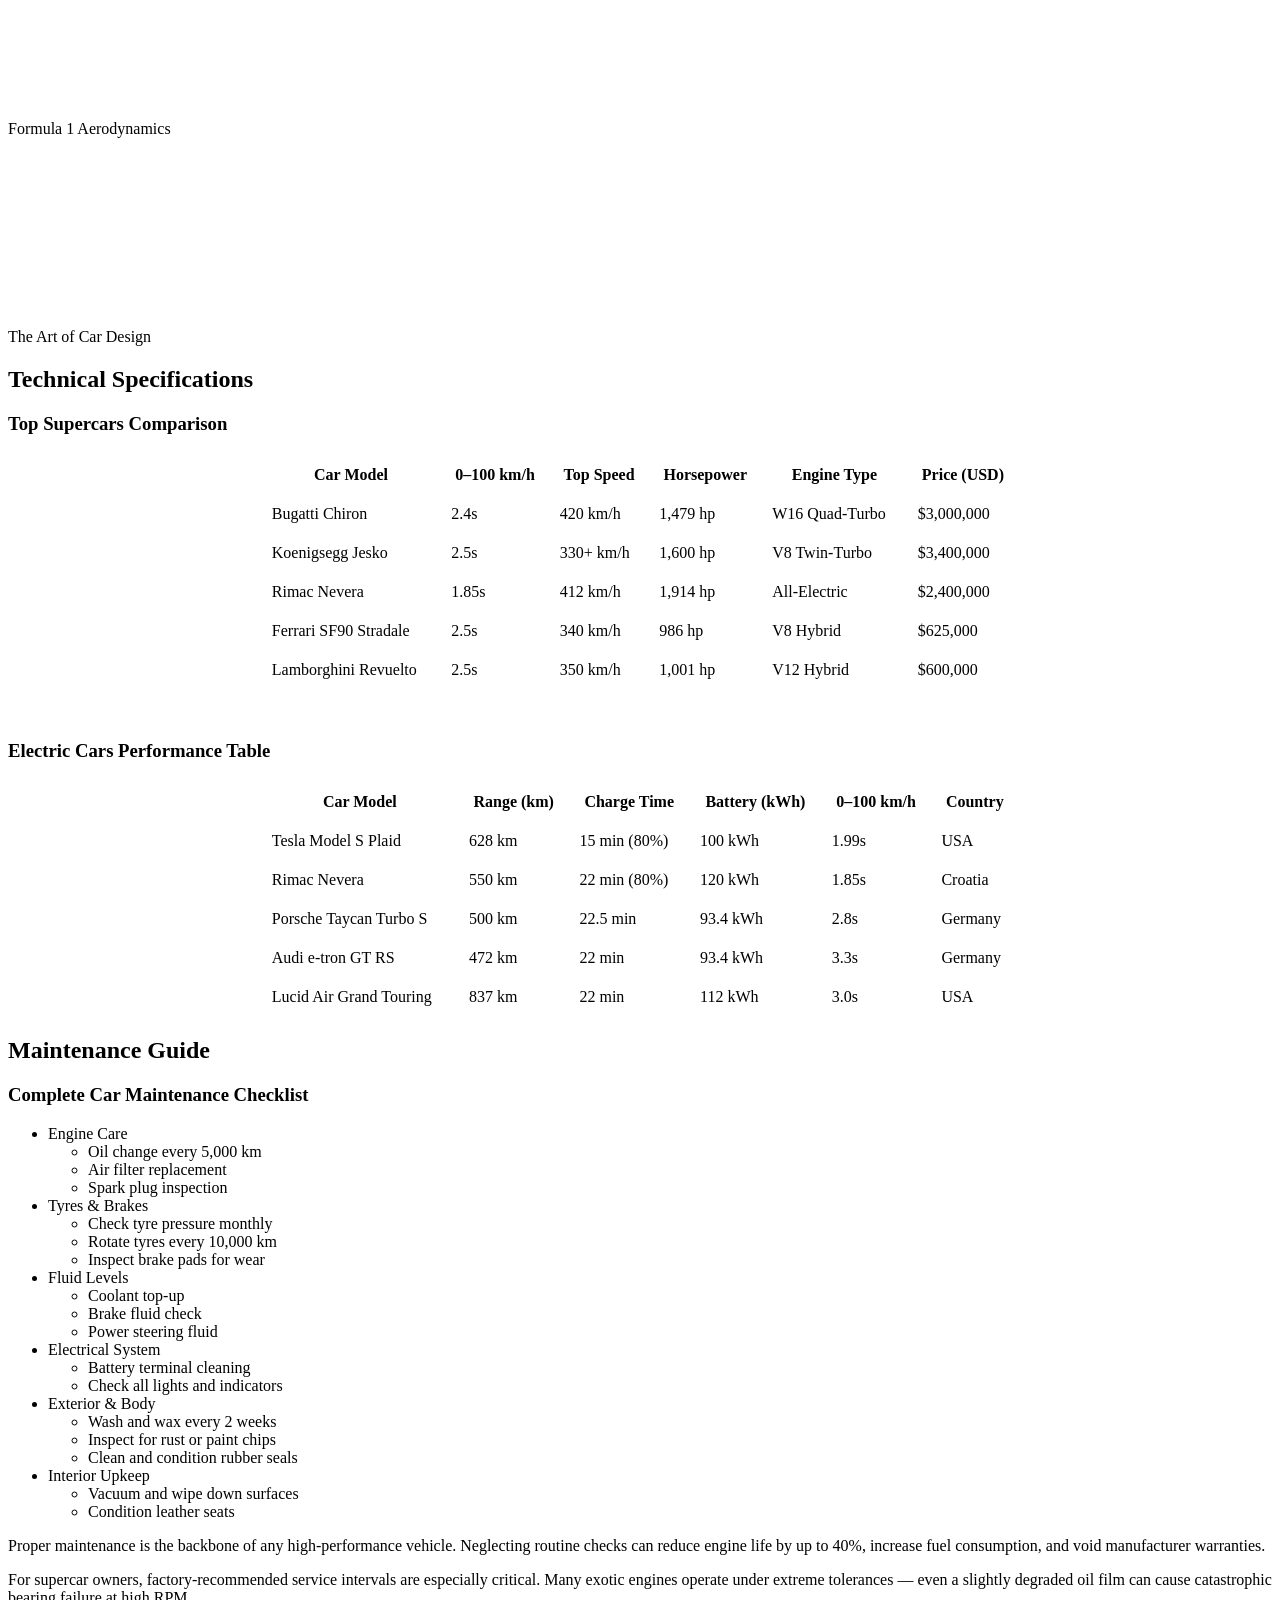
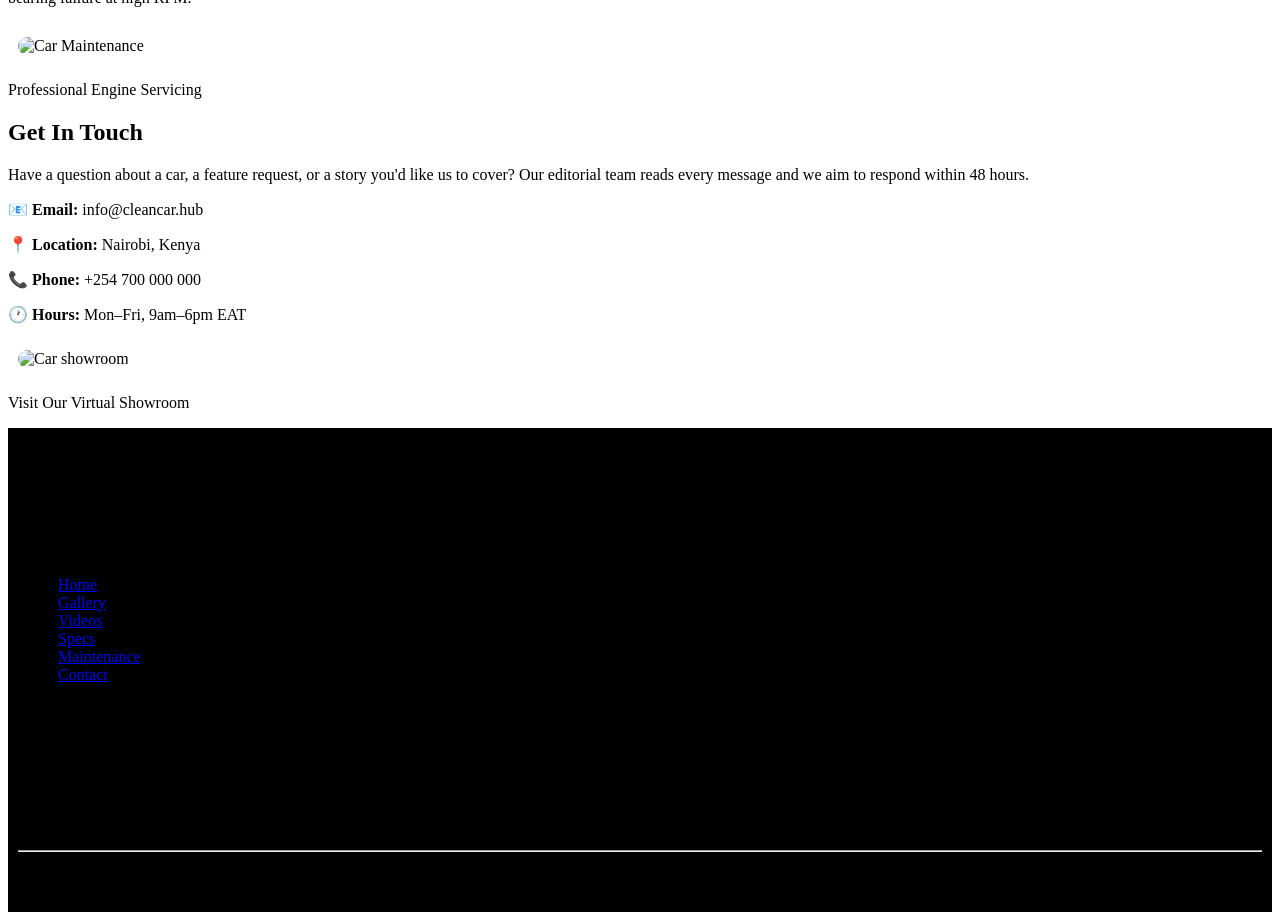
==== commit 7665a4ba: "Update index.html" ====
--- a/index.html
+++ b/index.html
@@ -1,122 +1,331 @@
 <!DOCTYPE html>
 <html lang="en">
 <head>
-<meta charset="UTF-8">
-<meta name="viewport" content="width=device-width, initial-scale=1.0">
-<title>Clean Car Hub</title>
-<link rel="stylesheet" href="style.css">
+  <meta charset="UTF-8">
+  <meta name="viewport" content="width=device-width, initial-scale=1.0">
+  <title>Clean Car Hub | Performance & Design</title>
+  <link rel="stylesheet" href="style.css">
+  <link href="https://fonts.googleapis.com/css2?family=Bebas+Neue&family=DM+Sans:wght@300;400;600&display=swap" rel="stylesheet">
 </head>
-
 <body>
 
+<!-- ===== HEADER / NAV BAR (Rubric #6: at least 5 menu items) ===== -->
 <header>
-  <h1>🚗 Clean Car Hub</h1>
-  <nav>
-    <a href="#home">Home</a>
-    <a href="#gallery">Gallery</a>
-    <a href="#videos">Videos</a>
-    <a href="#about">About</a>
-    <a href="#contact">Contact</a>
-  </nav>
+  <div class="container header-inner">
+    <h1 class="logo">CLEAN CAR <span>HUB</span></h1>
+    <nav>
+      <a href="#home">Home</a>
+      <a href="#gallery">Gallery</a>
+      <a href="#videos">Videos</a>
+      <a href="#specs">Specs</a>
+      <a href="#maintenance">Maintenance</a>
+      <a href="#contact">Contact</a>
+    </nav>
+  </div>
 </header>
 
-<!-- HOME -->
-<section id="home" class="section">
-  <h2>The Future of Sustainable Speed</h2>
-
-  <div class="two-column">
-    <div>
-      <p class="italic">
-        Clean cars combine performance with eco-friendly engineering.
-      </p>
-
-      <p class="highlight">
-        Modern vehicles use advanced materials and smart energy systems.
-      </p>
-
-      <p>
-        Automotive innovation is shaping a cleaner and faster future.
-      </p>
-    </div>
-
-    <div>
-      <img src="https://images.unsplash.com/photo-1503376780353-7e6692767b70">
-    </div>
-  </div>
-</section>
-
-<!-- GALLERY -->
-<section id="gallery" class="section">
-  <h2>Car Gallery</h2>
-
-  <img src="https://images.unsplash.com/photo-1492144534655-ae79c964c9d7">
-  <img src="https://images.unsplash.com/photo-1511919884226-fd3cad34687c">
-  <img src="https://images.unsplash.com/photo-1502877338535-766e1452684a">
-  <img src="https://images.unsplash.com/photo-1549921296-3a6b0b4c6f8d">
-  <img src="https://images.unsplash.com/photo-1552519507-da3b142c6e3d">
-
-  <h3>Car Comparison Table</h3>
-  <table>
-    <tr><th>Car</th><th>Speed</th><th>Type</th></tr>
-    <tr><td>Tesla Model S</td><td>200 mph</td><td>Electric</td></tr>
-    <tr><td>BMW i8</td><td>155 mph</td><td>Hybrid</td></tr>
-  </table>
-</section>
-
-<!-- VIDEOS -->
-<section id="videos" class="section">
-  <h2>Car Videos</h2>
-
-  <div class="videos">
-    <iframe src="https://www.youtube.com/embed/5mGUYIov458"></iframe>
-    <iframe src="https://www.youtube.com/embed/tw4jkyfY4HE"></iframe>
-    <iframe src="https://www.youtube.com/embed/2Q4zWc9f7hE"></iframe>
-    <iframe src="https://www.youtube.com/embed/q6EoRBvdVPQ"></iframe>
-    <iframe src="https://www.youtube.com/embed/8Qn_spdM5Zg"></iframe>
-  </div>
-</section>
-
-<!-- ABOUT -->
-<section id="about" class="section">
-  <h2>About Clean Cars</h2>
-
-  <p>
-    Clean Car Hub explores innovation in sustainable automotive engineering.
-  </p>
-
-  <p class="highlight">
-    We focus on performance, efficiency, and future technology.
-  </p>
-
-  <h3>Technologies</h3>
-  <ul>
-    <li>Vehicles
-      <ul>
-        <li>Electric Cars</li>
-        <li>Hybrid Cars</li>
-        <li>Hydrogen Cars</li>
-        <li>Solar Cars</li>
-        <li>Autonomous Driving</li>
-      </ul>
-    </li>
-  </ul>
-</section>
-
-<!-- CONTACT -->
-<section id="contact" class="section">
-  <h2>Contact Us</h2>
-
-  <p>Email us for more information about clean cars.</p>
-
-  <table>
-    <tr><th>Name</th><th>Email</th></tr>
-    <tr><td>Admin</td><td>info@cleancarhub.com</td></tr>
-  </table>
-</section>
-
-<footer>
-  <p>© 2026 Clean Car Hub</p>
+<!-- ===== PAGE 1: HOME ===== -->
+<section id="home" class="page-section hero-section">
+  <div class="container">
+    <h2 class="section-title">The Future of <span>Sustainable Speed</span></h2>
+
+    <!-- Rubric #1: 2-column layout -->
+    <div class="two-col">
+      <div class="col-text">
+        <!-- Rubric #8: formatted paragraph 1 -->
+        <p class="para-styled para-blue">
+          Welcome to <strong>Clean Car Hub</strong> — a digital space dedicated to the evolution of automotive design and high-performance engineering. From electric hypercars to hybrid muscle, we cover it all.
+        </p>
+        <!-- Rubric #8: formatted paragraph 2 -->
+        <p class="para-styled para-orange">
+          Our mission is to bridge the gap between raw horsepower and environmental responsibility. We believe the cars of tomorrow don't have to sacrifice performance for the planet.
+        </p>
+        <!-- Rubric #8: formatted paragraph 3 -->
+        <p class="para-styled para-green">
+          Whether you're a gearhead, an engineer, or simply a design enthusiast, Clean Car Hub is your go-to resource for everything automotive — technical, visual, and cultural.
+        </p>
+        <a href="#gallery" class="btn">Explore Gallery</a>
+      </div>
+      <div class="col-img">
+        <!-- Rubric #2: image in container, image 1 -->
+        <div class="img-container">
+          <img src="https://images.unsplash.com/photo-1503376780353-7e6692767b70?auto=format&fit=crop&w=800&q=80" alt="Modern Sports Car">
+        </div>
+      </div>
+    </div>
+  </div>
+</section>
+
+<!-- ===== PAGE 2: GALLERY ===== -->
+<section id="gallery" class="page-section">
+  <div class="container">
+    <h2 class="section-title">Engineering <span>Masterpieces</span></h2>
+
+    <!-- Rubric #8: formatted paragraph 4 -->
+    <p class="para-styled para-purple">
+      Every curve, every vent, and every panel on a modern supercar serves a purpose. Aerodynamic efficiency is no longer just about speed — it defines the visual identity of the machine itself.
+    </p>
+
+    <!-- Rubric #1: 2-column image gallery -->
+    <div class="two-col">
+      <!-- Rubric #2: images 2 & 3 in containers -->
+      <div class="img-container">
+        <img src="https://images.unsplash.com/photo-1492144534655-ae79c964c9d7?auto=format&fit=crop&w=800&q=80" alt="Luxury Car Detail">
+        <p class="img-caption">Luxury Aerodynamics</p>
+      </div>
+      <div class="img-container">
+        <img src="https://images.unsplash.com/photo-1544636331-e26879cd4d9b?auto=format&fit=crop&w=800&q=80" alt="Sports Car Interior">
+        <p class="img-caption">Precision Cockpit</p>
+      </div>
+    </div>
+
+    <div class="two-col" style="margin-top:20px;">
+      <!-- Rubric #2: images 4 & 5 in containers -->
+      <div class="img-container">
+        <img src="https://images.unsplash.com/photo-1558618666-fcd25c85cd64?auto=format&fit=crop&w=800&q=80" alt="Supercar on Road">
+        <p class="img-caption">Open Road Dominance</p>
+      </div>
+      <div class="img-container">
+        <img src="https://images.unsplash.com/photo-1583121274602-3e2820c69888?auto=format&fit=crop&w=800&q=80" alt="Electric Car">
+        <p class="img-caption">Electric Future</p>
+      </div>
+    </div>
+
+    <!-- Rubric #8: formatted paragraph 5 -->
+    <p class="para-styled para-red" style="margin-top:30px;">
+      From wind-tunnel tested bodywork to carbon fibre monocoques, the structural engineering behind modern cars is as breathtaking as their aesthetics. These machines are rolling sculptures of applied physics.
+    </p>
+  </div>
+</section>
+
+<!-- ===== PAGE 3: VIDEOS ===== -->
+<section id="videos" class="page-section alt-bg">
+  <div class="container">
+    <h2 class="section-title">Performance <span>in Motion</span></h2>
+
+    <!-- Rubric #2: videos in containers (5 videos) -->
+    <div class="two-col">
+      <div class="video-container">
+        <div class="iframe-wrap">
+          <iframe src="https://www.youtube.com/embed/5mGUYIov458" title="Car Video 1" frameborder="0" allowfullscreen></iframe>
+        </div>
+        <p class="video-label">Supercar Sound Test</p>
+      </div>
+      <div class="video-container">
+        <div class="iframe-wrap">
+          <iframe src="https://www.youtube.com/embed/sFi2B7ux44U" title="Car Video 2" frameborder="0" allowfullscreen></iframe>
+        </div>
+        <p class="video-label">Electric vs Petrol Drag Race</p>
+      </div>
+    </div>
+
+    <div class="two-col" style="margin-top:20px;">
+      <div class="video-container">
+        <div class="iframe-wrap">
+          <iframe src="https://www.youtube.com/embed/Vu_qkgB3kKk" title="Car Video 3" frameborder="0" allowfullscreen></iframe>
+        </div>
+        <p class="video-label">Hypercar Engineering</p>
+      </div>
+      <div class="video-container">
+        <div class="iframe-wrap">
+          <iframe src="https://www.youtube.com/embed/GFhBiXCpsMU" title="Car Video 4" frameborder="0" allowfullscreen></iframe>
+        </div>
+        <p class="video-label">Formula 1 Aerodynamics</p>
+      </div>
+    </div>
+
+    <div class="video-container single-video" style="margin-top:20px;">
+      <div class="iframe-wrap">
+        <iframe src="https://www.youtube.com/embed/GnbL5DRSvOg" title="Car Video 5" frameborder="0" allowfullscreen></iframe>
+      </div>
+      <p class="video-label">The Art of Car Design</p>
+    </div>
+  </div>
+</section>
+
+<!-- ===== PAGE 4: SPECS (Tables) ===== -->
+<section id="specs" class="page-section">
+  <div class="container">
+    <h2 class="section-title">Technical <span>Specifications</span></h2>
+
+    <!-- Rubric #3: Table 1 (full-length) -->
+    <h3 class="table-heading">Top Supercars Comparison</h3>
+    <div class="table-wrapper">
+      <table>
+        <thead>
+          <tr>
+            <th>Car Model</th>
+            <th>0–100 km/h</th>
+            <th>Top Speed</th>
+            <th>Horsepower</th>
+            <th>Engine Type</th>
+            <th>Price (USD)</th>
+          </tr>
+        </thead>
+        <tbody>
+          <tr><td>Bugatti Chiron</td><td>2.4s</td><td>420 km/h</td><td>1,479 hp</td><td>W16 Quad-Turbo</td><td>$3,000,000</td></tr>
+          <tr><td>Koenigsegg Jesko</td><td>2.5s</td><td>330+ km/h</td><td>1,600 hp</td><td>V8 Twin-Turbo</td><td>$3,400,000</td></tr>
+          <tr><td>Rimac Nevera</td><td>1.85s</td><td>412 km/h</td><td>1,914 hp</td><td>All-Electric</td><td>$2,400,000</td></tr>
+          <tr><td>Ferrari SF90 Stradale</td><td>2.5s</td><td>340 km/h</td><td>986 hp</td><td>V8 Hybrid</td><td>$625,000</td></tr>
+          <tr><td>Lamborghini Revuelto</td><td>2.5s</td><td>350 km/h</td><td>1,001 hp</td><td>V12 Hybrid</td><td>$600,000</td></tr>
+        </tbody>
+      </table>
+    </div>
+
+    <!-- Rubric #3: Table 2 (full-length) -->
+    <h3 class="table-heading" style="margin-top:50px;">Electric Cars Performance Table</h3>
+    <div class="table-wrapper">
+      <table>
+        <thead>
+          <tr>
+            <th>Car Model</th>
+            <th>Range (km)</th>
+            <th>Charge Time</th>
+            <th>Battery (kWh)</th>
+            <th>0–100 km/h</th>
+            <th>Country</th>
+          </tr>
+        </thead>
+        <tbody>
+          <tr><td>Tesla Model S Plaid</td><td>628 km</td><td>15 min (80%)</td><td>100 kWh</td><td>1.99s</td><td>USA</td></tr>
+          <tr><td>Rimac Nevera</td><td>550 km</td><td>22 min (80%)</td><td>120 kWh</td><td>1.85s</td><td>Croatia</td></tr>
+          <tr><td>Porsche Taycan Turbo S</td><td>500 km</td><td>22.5 min</td><td>93.4 kWh</td><td>2.8s</td><td>Germany</td></tr>
+          <tr><td>Audi e-tron GT RS</td><td>472 km</td><td>22 min</td><td>93.4 kWh</td><td>3.3s</td><td>Germany</td></tr>
+          <tr><td>Lucid Air Grand Touring</td><td>837 km</td><td>22 min</td><td>112 kWh</td><td>3.0s</td><td>USA</td></tr>
+        </tbody>
+      </table>
+    </div>
+  </div>
+</section>
+
+<!-- ===== PAGE 5: MAINTENANCE (Nested List) ===== -->
+<section id="maintenance" class="page-section alt-bg">
+  <div class="container">
+    <h2 class="section-title">Maintenance <span>Guide</span></h2>
+
+    <div class="two-col">
+      <div>
+        <!-- Rubric #5: nested list with at least 5 items -->
+        <h3 class="list-heading">Complete Car Maintenance Checklist</h3>
+        <ul class="nested-list">
+          <li>Engine Care
+            <ul>
+              <li>Oil change every 5,000 km</li>
+              <li>Air filter replacement</li>
+              <li>Spark plug inspection</li>
+            </ul>
+          </li>
+          <li>Tyres & Brakes
+            <ul>
+              <li>Check tyre pressure monthly</li>
+              <li>Rotate tyres every 10,000 km</li>
+              <li>Inspect brake pads for wear</li>
+            </ul>
+          </li>
+          <li>Fluid Levels
+            <ul>
+              <li>Coolant top-up</li>
+              <li>Brake fluid check</li>
+              <li>Power steering fluid</li>
+            </ul>
+          </li>
+          <li>Electrical System
+            <ul>
+              <li>Battery terminal cleaning</li>
+              <li>Check all lights and indicators</li>
+            </ul>
+          </li>
+          <li>Exterior & Body
+            <ul>
+              <li>Wash and wax every 2 weeks</li>
+              <li>Inspect for rust or paint chips</li>
+              <li>Clean and condition rubber seals</li>
+            </ul>
+          </li>
+          <li>Interior Upkeep
+            <ul>
+              <li>Vacuum and wipe down surfaces</li>
+              <li>Condition leather seats</li>
+            </ul>
+          </li>
+        </ul>
+      </div>
+
+      <div class="col-text">
+        <p class="para-styled para-blue">
+          Proper maintenance is the backbone of any high-performance vehicle. Neglecting routine checks can reduce engine life by up to 40%, increase fuel consumption, and void manufacturer warranties.
+        </p>
+        <p class="para-styled para-green">
+          For supercar owners, factory-recommended service intervals are especially critical. Many exotic engines operate under extreme tolerances — even a slightly degraded oil film can cause catastrophic bearing failure at high RPM.
+        </p>
+        <!-- Rubric #2: 5th standalone image in a container -->
+        <div class="img-container" style="margin-top:20px;">
+          <img src="https://images.unsplash.com/photo-1486262715619-67b85e0b08d3?auto=format&fit=crop&w=800&q=80" alt="Car Maintenance">
+          <p class="img-caption">Professional Engine Servicing</p>
+        </div>
+      </div>
+    </div>
+  </div>
+</section>
+
+<!-- ===== PAGE 6: CONTACT ===== -->
+<section id="contact" class="page-section">
+  <div class="container">
+    <h2 class="section-title">Get In <span>Touch</span></h2>
+    <div class="two-col">
+      <div>
+        <p class="para-styled para-orange">
+          Have a question about a car, a feature request, or a story you'd like us to cover? Our editorial team reads every message and we aim to respond within 48 hours.
+        </p>
+        <div class="contact-card">
+          <p>📧 <strong>Email:</strong> info@cleancar.hub</p>
+          <p>📍 <strong>Location:</strong> Nairobi, Kenya</p>
+          <p>📞 <strong>Phone:</strong> +254 700 000 000</p>
+          <p>🕐 <strong>Hours:</strong> Mon–Fri, 9am–6pm EAT</p>
+        </div>
+      </div>
+      <div class="img-container">
+        <img src="https://images.unsplash.com/photo-1567808291548-fc3ee04dbcf0?auto=format&fit=crop&w=800&q=80" alt="Car showroom">
+        <p class="img-caption">Visit Our Virtual Showroom</p>
+      </div>
+    </div>
+  </div>
+</section>
+
+<!-- ===== FOOTER (Rubric #11) ===== -->
+<footer id="footer">
+  <div class="container">
+    <div class="footer-grid">
+      <div>
+        <h3 class="logo">CLEAN CAR <span>HUB</span></h3>
+        <p>Dedicated to automotive excellence, performance engineering, and sustainable speed since 2026.</p>
+      </div>
+      <div>
+        <h4>Quick Links</h4>
+        <ul class="footer-links">
+          <li><a href="#home">Home</a></li>
+          <li><a href="#gallery">Gallery</a></li>
+          <li><a href="#videos">Videos</a></li>
+          <li><a href="#specs">Specs</a></li>
+          <li><a href="#maintenance">Maintenance</a></li>
+          <li><a href="#contact">Contact</a></li>
+        </ul>
+      </div>
+      <div>
+        <h4>Topics</h4>
+        <ul class="footer-links">
+          <li>Electric Vehicles</li>
+          <li>Supercars</li>
+          <li>Motorsport</li>
+          <li>Engineering</li>
+          <li>Sustainability</li>
+        </ul>
+      </div>
+    </div>
+    <hr class="footer-divider">
+    <p class="footer-copy">© 2026 Clean Car Hub — Automotive Engineering Assessment Project. All rights reserved.</p>
+  </div>
 </footer>
 
 </body>
-</html>+</html>
--- a/style.css
+++ b/style.css
@@ -1,149 +1,73 @@
-:root {
-  --primary: #f5c518; /* Gold accent */
-  --bg: #0a0a0a;
-  --card-bg: #1a1a1a;
-  --text: #ffffff;
-  --text-muted: #a0a0a0;
-  --border: #333;
-}
-
-* {
-  margin: 0;
-  padding: 0;
-  box-sizing: border-box;
-}
-
-body {
-  font-family: 'Inter', sans-serif;
-  background-color: var(--bg);
-  color: var(--text);
-  line-height: 1.6;
-  scroll-behavior: smooth;
-}
-
-.container {
-  max-width: 1100px;
-  margin: auto;
-  padding: 0 20px;
-}
-
-/* Header */
-header {
-  background: rgba(0,0,0,0.95);
-  padding: 20px 0;
-  position: sticky;
-  top: 0;
-  z-index: 100;
-  border-bottom: 1px solid var(--border);
-}
-
-header .container {
-  display: flex;
-  justify-content: space-between;
-  align-items: center;
-}
-
-.logo { font-size: 1.2rem; font-weight: 800; letter-spacing: 2px; }
-.logo span { color: var(--primary); }
-
-nav a {
-  color: var(--text);
-  text-decoration: none;
-  margin-left: 25px;
-  font-size: 0.8rem;
-  font-weight: 600;
-  text-transform: uppercase;
-  transition: 0.3s;
-}
-
-nav a:hover { color: var(--primary); }
-
-/* Hero */
-.hero {
-  height: 70vh;
-  display: flex;
-  align-items: center;
-  justify-content: center;
-  text-align: center;
-  background: linear-gradient(rgba(0,0,0,0.7), rgba(0,0,0,0.7)), 
-              url('https://images.unsplash.com/photo-1503376780353-7e6692767b70?auto=format&fit=crop&w=1920&q=80');
-  background-size: cover;
-  background-position: center;
-}
-
-.hero h2 { font-size: 3.5rem; line-height: 1.1; margin-bottom: 15px; }
-.hero h2 span { color: var(--primary); }
-.hero p { color: var(--text-muted); margin-bottom: 25px; font-size: 1.1rem; }
-
-.btn {
-  background: var(--primary);
-  color: #000;
-  padding: 12px 35px;
-  text-decoration: none;
-  font-weight: bold;
-  border-radius: 4px;
-  transition: 0.3s;
-}
-
-.btn:hover { background: #fff; transform: scale(1.05); }
-
-/* Sections */
-.section { padding: 100px 0; }
-.section-header { margin-bottom: 50px; }
-.badge { color: var(--primary); font-size: 0.75rem; letter-spacing: 2px; text-transform: uppercase; display: block; margin-bottom: 10px; }
-
-/* Specs Grid */
-.specs-grid { display: grid; grid-template-columns: 1.2fr 0.8fr; gap: 50px; }
-.tech-specs { background: var(--card-bg); padding: 25px; border-left: 4px solid var(--primary); margin: 25px 0; border-radius: 0 8px 8px 0; }
-.main-quote { font-style: italic; font-size: 1.3rem; border-left: 2px solid var(--border); padding-left: 25px; color: var(--text-muted); }
-
-/* Video Grid */
-.video-grid { display: grid; grid-template-columns: repeat(auto-fit, minmax(400px, 1fr)); gap: 30px; }
-.video-card { background: var(--card-bg); border-radius: 12px; overflow: hidden; border: 1px solid var(--border); }
-.iframe-container { position: relative; width: 100%; padding-bottom: 56.25%; height: 0; }
-.iframe-container iframe { position: absolute; top: 0; left: 0; width: 100%; height: 100%; }
-.video-info { padding: 20px; }
-.video-info h4 { color: var(--primary); margin-bottom: 5px; }
-
-/* Maintenance & Lists */
-.maintenance-grid { display: grid; grid-template-columns: repeat(auto-fit, minmax(240px, 1fr)); gap: 20px; margin-bottom: 40px; }
-.list-card { background: var(--card-bg); padding: 25px; border-radius: 8px; border: 1px solid var(--border); }
-.list-card h3 { font-size: 1rem; color: var(--primary); margin-bottom: 15px; border-bottom: 1px solid var(--border); padding-bottom: 10px; }
-.list-card ul { padding-left: 18px; color: var(--text-muted); }
-pre { color: var(--primary); font-family: monospace; line-height: 1.2; font-size: 0.8rem; }
-
-/* Engine Tiers (The HR requirement) */
-.engine-tiers h3 { text-align: center; margin-bottom: 20px; }
-.tier-row { display: flex; align-items: center; margin: 10px 0; }
-.tier-row hr { flex-grow: 1; border: 0; border-top: 1px solid var(--border); }
-.tier-row span { padding: 0 20px; color: var(--text-muted); font-size: 0.9rem; }
-
-/* Table */
-.table-wrapper { overflow-x: auto; border-radius: 8px; border: 1px solid var(--border); }
-table { width: 100%; border-collapse: collapse; background: var(--card-bg); font-size: 0.9rem; }
-th, td { padding: 18px; text-align: left; border-bottom: 1px solid var(--border); }
-th { background: #111; color: var(--primary); font-weight: 600; text-transform: uppercase; font-size: 0.75rem; }
-tr:hover { background: #222; }
-
-/* Footer */
-footer { padding: 60px 0; text-align: center; border-top: 1px solid var(--border); color: var(--text-muted); font-size: 0.8rem; }
-.divider { border: 0; border-top: 1px solid var(--border); margin: 60px 0; }
-
-@media (max-width: 768px) {
-  .specs-grid { grid-template-columns: 1fr; }
-  .hero h2 { font-size: 2.2rem; }
-
-/* External CSS - Module 1 Task */
-
-.external-paragraph {
-  color: purple;
-  text-decoration: underline;
-}
-
-.highlight3 {
-  color: darkblue;
-}
-
-.building3 {
-  color: brown;
+:body {
+  font-family: Arial;
+  margin: 0;
+  background: linear-gradient(to right, #1e1e1e, #2c3e50);
+  color: white;
+  text-align: center;
+}
+
+header {
+  background: black;
+  padding: 15px;
+}
+
+nav a {
+  color: white;
+  margin: 10px;
+  text-decoration: none;
+}
+
+nav a:hover {
+  color: #2ecc71;
+}
+
+.section {
+  padding: 40px;
+}
+
+.two-column {
+  display: flex;
+  gap: 20px;
+  align-items: center;
+}
+
+.two-column div {
+  flex: 1;
+}
+
+img {
+  width: 80%;
+  margin: 10px;
+  border-radius: 10px;
+}
+
+.videos iframe {
+  width: 300px;
+  height: 200px;
+  margin: 10px;
+}
+
+.highlight {
+  color: orange;
+  font-weight: bold;
+}
+
+.italic {
+  font-style: italic;
+}
+
+table {
+  margin: 20px auto;
+  border-collapse: collapse;
+  width: 60%;
+}
+
+table, th, td {
+  border: 1px solid white;
+  padding: 10px;
+}
+
+footer {
+  background: black;
+  padding: 10px;
 }
